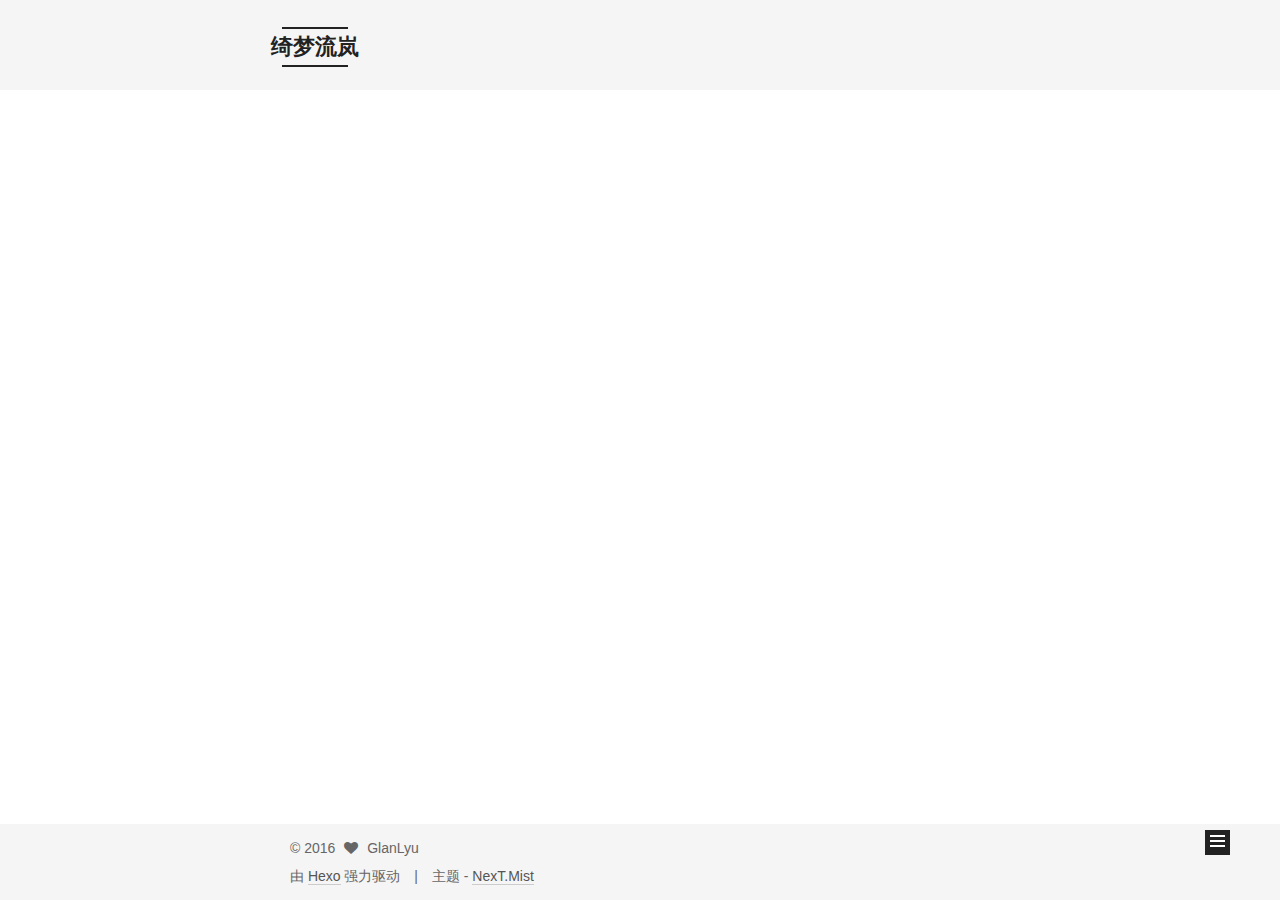
==== about/index.html @ 015ea1b6 "Site updated: 2016-10-28 19:32:10" ====
<!doctype html>



  


<html class="theme-next mist use-motion">
<head>
  <meta charset="UTF-8"/>
<meta http-equiv="X-UA-Compatible" content="IE=edge,chrome=1" />
<meta name="viewport" content="width=device-width, initial-scale=1, maximum-scale=1"/>



<meta http-equiv="Cache-Control" content="no-transform" />
<meta http-equiv="Cache-Control" content="no-siteapp" />












  
  
  <link href="/vendors/fancybox/source/jquery.fancybox.css?v=2.1.5" rel="stylesheet" type="text/css" />







<link href="/vendors/font-awesome/css/font-awesome.min.css?v=4.4.0" rel="stylesheet" type="text/css" />

<link href="/css/main.css?v=5.0.2" rel="stylesheet" type="text/css" />


  <meta name="keywords" content="Glan" />








  <link rel="shortcut icon" type="image/x-icon" href="/favicon.ico?v=5.0.2" />






<meta name="description" content="腰缠十万贯，骑鹤下扬州。">
<meta property="og:type" content="website">
<meta property="og:title" content="about">
<meta property="og:url" content="http://yoursite.com/about/index.html">
<meta property="og:site_name" content="绮梦流岚">
<meta property="og:description" content="腰缠十万贯，骑鹤下扬州。">
<meta property="og:updated_time" content="2016-10-28T11:11:18.607Z">
<meta name="twitter:card" content="summary">
<meta name="twitter:title" content="about">
<meta name="twitter:description" content="腰缠十万贯，骑鹤下扬州。">



<script type="text/javascript" id="hexo.configuration">
  var NexT = window.NexT || {};
  var CONFIG = {
    scheme: 'Mist',
    sidebar: {"position":"left","display":"post"},
    fancybox: true,
    motion: true,
    duoshuo: {
      userId: '0',
      author: '博主'
    }
  };
</script>




  <link rel="canonical" href="http://yoursite.com/about/"/>


  <title>
  

  
    about | 绮梦流岚
  
</title>
</head>

<body itemscope itemtype="//schema.org/WebPage" lang="zh-Hans">

  



  <script type="text/javascript">
    var _hmt = _hmt || [];
    (function() {
      var hm = document.createElement("script");
      hm.src = "//hm.baidu.com/hm.js?0b26a2e465afa284f01c156e8478496c";
      var s = document.getElementsByTagName("script")[0];
      s.parentNode.insertBefore(hm, s);
    })();
  </script>








  
  
    
  

  <div class="container one-collumn sidebar-position-left  ">
    <div class="headband"></div>

    <header id="header" class="header" itemscope itemtype="//schema.org/WPHeader">
      <div class="header-inner"><div class="site-meta ">
  

  <div class="custom-logo-site-title">
    <a href="/"  class="brand" rel="start">
      <span class="logo-line-before"><i></i></span>
      <span class="site-title">绮梦流岚</span>
      <span class="logo-line-after"><i></i></span>
    </a>
  </div>
  <p class="site-subtitle"></p>
</div>

<div class="site-nav-toggle">
  <button>
    <span class="btn-bar"></span>
    <span class="btn-bar"></span>
    <span class="btn-bar"></span>
  </button>
</div>

<nav class="site-nav">
  

  
    <ul id="menu" class="menu">
      
        
        <li class="menu-item menu-item-home">
          <a href="/" rel="section">
            
              <i class="menu-item-icon fa fa-fw fa-home"></i> <br />
            
            首页
          </a>
        </li>
      
        
        <li class="menu-item menu-item-categories">
          <a href="/categories" rel="section">
            
              <i class="menu-item-icon fa fa-fw fa-th"></i> <br />
            
            分类
          </a>
        </li>
      
        
        <li class="menu-item menu-item-about">
          <a href="/about" rel="section">
            
              <i class="menu-item-icon fa fa-fw fa-user"></i> <br />
            
            关于
          </a>
        </li>
      
        
        <li class="menu-item menu-item-archives">
          <a href="/archives" rel="section">
            
              <i class="menu-item-icon fa fa-fw fa-archive"></i> <br />
            
            归档
          </a>
        </li>
      
        
        <li class="menu-item menu-item-tags">
          <a href="/tags" rel="section">
            
              <i class="menu-item-icon fa fa-fw fa-tags"></i> <br />
            
            标签
          </a>
        </li>
      

      
        <li class="menu-item menu-item-search">
          
            <a href="javascript:;" class="popup-trigger">
          
            
              <i class="menu-item-icon fa fa-search fa-fw"></i> <br />
            
            搜索
          </a>
        </li>
      
    </ul>
  

  
    <div class="site-search">
      
  <div class="popup">
 <span class="search-icon fa fa-search"></span>
 <input type="text" id="local-search-input">
 <div id="local-search-result"></div>
 <span class="popup-btn-close">close</span>
</div>


    </div>
  
</nav>

 </div>
    </header>

    <main id="main" class="main">
      <div class="main-inner">
        <div class="content-wrap">
          <div id="content" class="content">
            

  <div id="posts" class="posts-expand">
    
    
      
    
  </div>


          </div>
          


          

        </div>
        
          
  
  <div class="sidebar-toggle">
    <div class="sidebar-toggle-line-wrap">
      <span class="sidebar-toggle-line sidebar-toggle-line-first"></span>
      <span class="sidebar-toggle-line sidebar-toggle-line-middle"></span>
      <span class="sidebar-toggle-line sidebar-toggle-line-last"></span>
    </div>
  </div>

  <aside id="sidebar" class="sidebar">
    <div class="sidebar-inner">

      

      

      <section class="site-overview sidebar-panel  sidebar-panel-active ">
        <div class="site-author motion-element" itemprop="author" itemscope itemtype="//schema.org/Person">
          <img class="site-author-image" itemprop="image"
               src="/uploads/images/avatar.jpg"
               alt="GlanLyu" />
          <p class="site-author-name" itemprop="name">GlanLyu</p>
          <p class="site-description motion-element" itemprop="description">腰缠十万贯，骑鹤下扬州。</p>
        </div>
        <nav class="site-state motion-element">
          <div class="site-state-item site-state-posts">
            <a href="/archives">
              <span class="site-state-item-count">1</span>
              <span class="site-state-item-name">日志</span>
            </a>
          </div>

          

          

        </nav>

        

        <div class="links-of-author motion-element">
          
            
              <span class="links-of-author-item">
                <a href="https://github.com/GlanLyu" target="_blank" title="GitHub">
                  
                    <i class="fa fa-fw fa-github"></i>
                  
                  GitHub
                </a>
              </span>
            
              <span class="links-of-author-item">
                <a href="http://www.zhihu.com/people/su-luo-64-59" target="_blank" title="知乎">
                  
                    <i class="fa fa-fw fa-globe"></i>
                  
                  知乎
                </a>
              </span>
            
          
        </div>

        
        

        
        
          <div class="links-of-blogroll motion-element links-of-blogroll-inline">
            <div class="links-of-blogroll-title">
              <i class="fa  fa-fw fa-globe"></i>
              友情链接
            </div>
            <ul class="links-of-blogroll-list">
              
                <li class="links-of-blogroll-item">
                  <a href="http://www.baidu.com/" title="百度" target="_blank">百度</a>
                </li>
              
            </ul>
          </div>
        

      </section>

      

    </div>
  </aside>


        
      </div>
    </main>

    <footer id="footer" class="footer">
      <div class="footer-inner">
        <div class="copyright" >
  
  &copy; 
  <span itemprop="copyrightYear">2016</span>
  <span class="with-love">
    <i class="fa fa-heart"></i>
  </span>
  <span class="author" itemprop="copyrightHolder">GlanLyu</span>
</div>

<div class="powered-by">
  由 <a class="theme-link" href="https://hexo.io">Hexo</a> 强力驱动
</div>

<div class="theme-info">
  主题 -
  <a class="theme-link" href="https://github.com/iissnan/hexo-theme-next">
    NexT.Mist
  </a>
</div>

        

        
      </div>
    </footer>

    <div class="back-to-top">
      <i class="fa fa-arrow-up"></i>
    </div>
  </div>

  

<script type="text/javascript">
  if (Object.prototype.toString.call(window.Promise) !== '[object Function]') {
    window.Promise = null;
  }
</script>









  



  
  <script type="text/javascript" src="/vendors/jquery/index.js?v=2.1.3"></script>

  
  <script type="text/javascript" src="/vendors/fastclick/lib/fastclick.min.js?v=1.0.6"></script>

  
  <script type="text/javascript" src="/vendors/jquery_lazyload/jquery.lazyload.js?v=1.9.7"></script>

  
  <script type="text/javascript" src="/vendors/velocity/velocity.min.js?v=1.2.1"></script>

  
  <script type="text/javascript" src="/vendors/velocity/velocity.ui.min.js?v=1.2.1"></script>

  
  <script type="text/javascript" src="/vendors/fancybox/source/jquery.fancybox.pack.js?v=2.1.5"></script>


  


  <script type="text/javascript" src="/js/src/utils.js?v=5.0.2"></script>

  <script type="text/javascript" src="/js/src/motion.js?v=5.0.2"></script>



  
  

  

  


  <script type="text/javascript" src="/js/src/bootstrap.js?v=5.0.2"></script>



  

  
    
  

  <script type="text/javascript">
    var duoshuoQuery = {short_name:"glanlyu"};
    (function() {
      var ds = document.createElement('script');
      ds.type = 'text/javascript';ds.async = true;
      ds.id = 'duoshuo-script';
      ds.src = (document.location.protocol == 'https:' ? 'https:' : 'http:') + '//static.duoshuo.com/embed.js';
      ds.charset = 'UTF-8';
      (document.getElementsByTagName('head')[0]
      || document.getElementsByTagName('body')[0]).appendChild(ds);
    })();
  </script>

  
    
    <script src="/vendors/ua-parser-js/dist/ua-parser.min.js?v=0.7.9"></script>
    <script src="/js/src/hook-duoshuo.js"></script>
  






  
  
  <script type="text/javascript">
    // Popup Window;
    var isfetched = false;
    // Search DB path;
    var search_path = "search.xml";
    if (search_path.length == 0) {
       search_path = "search.xml";
    }
    var path = "/" + search_path;
    // monitor main search box;

    function proceedsearch() {
      $("body").append('<div class="popoverlay">').css('overflow', 'hidden');
      $('.popup').toggle();

    }
    // search function;
    var searchFunc = function(path, search_id, content_id) {
    'use strict';
    $.ajax({
        url: path,
        dataType: "xml",
        async: true,
        success: function( xmlResponse ) {
            // get the contents from search data
            isfetched = true;
            $('.popup').detach().appendTo('.header-inner');
            var datas = $( "entry", xmlResponse ).map(function() {
                return {
                    title: $( "title", this ).text(),
                    content: $("content",this).text(),
                    url: $( "url" , this).text()
                };
            }).get();
            var $input = document.getElementById(search_id);
            var $resultContent = document.getElementById(content_id);
            $input.addEventListener('input', function(){
                var matchcounts = 0;
                var str='<ul class=\"search-result-list\">';
                var keywords = this.value.trim().toLowerCase().split(/[\s\-]+/);
                $resultContent.innerHTML = "";
                if (this.value.trim().length > 1) {
                // perform local searching
                datas.forEach(function(data) {
                    var isMatch = false;
                    var content_index = [];
                    var data_title = data.title.trim().toLowerCase();
                    var data_content = data.content.trim().replace(/<[^>]+>/g,"").toLowerCase();
                    var data_url = data.url;
                    var index_title = -1;
                    var index_content = -1;
                    var first_occur = -1;
                    // only match artiles with not empty titles and contents
                    if(data_title != '') {
                        keywords.forEach(function(keyword, i) {
                            index_title = data_title.indexOf(keyword);
                            index_content = data_content.indexOf(keyword);
                            if( index_title >= 0 || index_content >= 0 ){
                                isMatch = true;
								if (i == 0) {
                                    first_occur = index_content;
                                }
                            } 
							
                        });
                    }
                    // show search results
                    if (isMatch) {
                        matchcounts += 1;
                        str += "<li><a href='"+ data_url +"' class='search-result-title'>"+ data_title +"</a>";
                        var content = data.content.trim().replace(/<[^>]+>/g,"");
                        if (first_occur >= 0) {
                            // cut out 100 characters
                            var start = first_occur - 20;
                            var end = first_occur + 80;
                            if(start < 0){
                                start = 0;
                            }
                            if(start == 0){
                                end = 50;
                            }
                            if(end > content.length){
                                end = content.length;
                            }
                            var match_content = content.substring(start, end);
                            // highlight all keywords
                            keywords.forEach(function(keyword){
                                var regS = new RegExp(keyword, "gi");
                                match_content = match_content.replace(regS, "<b class=\"search-keyword\">"+keyword+"</b>");
                            });

                            str += "<p class=\"search-result\">" + match_content +"...</p>"
                        }
                        str += "</li>";
                    }
                })};
                str += "</ul>";
                if (matchcounts == 0) { str = '<div id="no-result"><i class="fa fa-frown-o fa-5x" /></div>' }
                if (keywords == "") { str = '<div id="no-result"><i class="fa fa-search fa-5x" /></div>' }
                $resultContent.innerHTML = str;
            });
            proceedsearch();
        }
    });}

    // handle and trigger popup window;
    $('.popup-trigger').click(function(e) {
      e.stopPropagation();
      if (isfetched == false) {
        searchFunc(path, 'local-search-input', 'local-search-result');
      } else {
        proceedsearch();
      };

    });

    $('.popup-btn-close').click(function(e){
      $('.popup').hide();
      $(".popoverlay").remove();
      $('body').css('overflow', '');
    });
    $('.popup').click(function(e){
      e.stopPropagation();
    });
  </script>


  

  

  
  <script src="https://cdn1.lncld.net/static/js/av-core-mini-0.6.1.js"></script>
  <script>AV.initialize("bAyVfHV73XdNKPn9gjjufIeF-gzGzoHsz", "MR0mgRiqgaSWraFUi8oH0GI6");</script>
  <script>
    function showTime(Counter) {
      var query = new AV.Query(Counter);
      var entries = [];
      var $visitors = $(".leancloud_visitors");

      $visitors.each(function () {
        entries.push( $(this).attr("id").trim() );
      });

      query.containedIn('url', entries);
      query.find()
        .done(function (results) {
          var COUNT_CONTAINER_REF = '.leancloud-visitors-count';

          if (results.length === 0) {
            $visitors.find(COUNT_CONTAINER_REF).text(0);
            return;
          }

          for (var i = 0; i < results.length; i++) {
            var item = results[i];
            var url = item.get('url');
            var time = item.get('time');
            var element = document.getElementById(url);

            $(element).find(COUNT_CONTAINER_REF).text(time);
          }
          for(var i = 0; i < entries.length; i++) {
            var url = entries[i];
            var element = document.getElementById(url);
            var countSpan = $(element).find(COUNT_CONTAINER_REF);
            if( countSpan.text() == '') {
              countSpan.text(0);
            }
          }
        })
        .fail(function (object, error) {
          console.log("Error: " + error.code + " " + error.message);
        });
    }

    function addCount(Counter) {
      var $visitors = $(".leancloud_visitors");
      var url = $visitors.attr('id').trim();
      var title = $visitors.attr('data-flag-title').trim();
      var query = new AV.Query(Counter);

      query.equalTo("url", url);
      query.find({
        success: function(results) {
          if (results.length > 0) {
            var counter = results[0];
            counter.fetchWhenSave(true);
            counter.increment("time");
            counter.save(null, {
              success: function(counter) {
                var $element = $(document.getElementById(url));
                $element.find('.leancloud-visitors-count').text(counter.get('time'));
              },
              error: function(counter, error) {
                console.log('Failed to save Visitor num, with error message: ' + error.message);
              }
            });
          } else {
            var newcounter = new Counter();
            /* Set ACL */
            var acl = new AV.ACL();
            acl.setPublicReadAccess(true);
            acl.setPublicWriteAccess(true);
            newcounter.setACL(acl);
            /* End Set ACL */
            newcounter.set("title", title);
            newcounter.set("url", url);
            newcounter.set("time", 1);
            newcounter.save(null, {
              success: function(newcounter) {
                var $element = $(document.getElementById(url));
                $element.find('.leancloud-visitors-count').text(newcounter.get('time'));
              },
              error: function(newcounter, error) {
                console.log('Failed to create');
              }
            });
          }
        },
        error: function(error) {
          console.log('Error:' + error.code + " " + error.message);
        }
      });
    }

    $(function() {
      var Counter = AV.Object.extend("Counter");
      if ($('.leancloud_visitors').length == 1) {
        addCount(Counter);
      } else if ($('.post-title-link').length > 1) {
        showTime(Counter);
      }
    });
  </script>



  

  

  
  
  

  
  <script src="https://cdn1.lncld.net/static/js/av-core-mini-0.6.1.js"></script>
  <script>AV.initialize("bAyVfHV73XdNKPn9gjjufIeF-gzGzoHsz", "MR0mgRiqgaSWraFUi8oH0GI6");</script>
  <script>
    function showTime(Counter) {
      var query = new AV.Query(Counter);
      var entries = [];
      var $visitors = $(".leancloud_visitors");

      $visitors.each(function () {
        entries.push( $(this).attr("id").trim() );
      });

      query.containedIn('url', entries);
      query.find()
        .done(function (results) {
          var COUNT_CONTAINER_REF = '.leancloud-visitors-count';

          if (results.length === 0) {
            $visitors.find(COUNT_CONTAINER_REF).text(0);
            return;
          }

          for (var i = 0; i < results.length; i++) {
            var item = results[i];
            var url = item.get('url');
            var time = item.get('time');
            var element = document.getElementById(url);

            $(element).find(COUNT_CONTAINER_REF).text(time);
          }
        })
        .fail(function (object, error) {
          console.log("Error: " + error.code + " " + error.message);
        });
    }

    function addCount(Counter) {
      var $visitors = $(".leancloud_visitors");
      var url = $visitors.attr('id').trim();
      var title = $visitors.attr('data-flag-title').trim();
      var query = new AV.Query(Counter);

      query.equalTo("url", url);
      query.find({
        success: function(results) {
          if (results.length > 0) {
            var counter = results[0];
            counter.fetchWhenSave(true);
            counter.increment("time");
            counter.save(null, {
              success: function(counter) {
                var $element = $(document.getElementById(url));
                $element.find('.leancloud-visitors-count').text(counter.get('time'));
              },
              error: function(counter, error) {
                console.log('Failed to save Visitor num, with error message: ' + error.message);
              }
            });
          } else {
            var newcounter = new Counter();
            /* Set ACL */
            var acl = new AV.ACL();
            acl.setPublicReadAccess(true);
            acl.setPublicWriteAccess(true);
            newcounter.setACL(acl);
            /* End Set ACL */
            newcounter.set("title", title);
            newcounter.set("url", url);
            newcounter.set("time", 1);
            newcounter.save(null, {
              success: function(newcounter) {
                var $element = $(document.getElementById(url));
                $element.find('.leancloud-visitors-count').text(newcounter.get('time'));
              },
              error: function(newcounter, error) {
                console.log('Failed to create');
              }
            });
          }
        },
        error: function(error) {
          console.log('Error:' + error.code + " " + error.message);
        }
      });
    }

    $(function() {
      var Counter = AV.Object.extend("Counter");
      if ($('.leancloud_visitors').length == 1) {
        addCount(Counter);
      } else if ($('.post-title-link').length > 1) {
        showTime(Counter);
      }
    });
  </script>


  
</body>
</html>
---- css/main.css ----
/* normalize.css v3.0.2 | MIT License | git.io/normalize */
html {
  font-family: sans-serif; /* 1 */
  -ms-text-size-adjust: 100%; /* 2 */
  -webkit-text-size-adjust: 100%; /* 2 */
}
body {
  margin: 0;
}
article,
aside,
details,
figcaption,
figure,
footer,
header,
hgroup,
main,
menu,
nav,
section,
summary {
  display: block;
}
audio,
canvas,
progress,
video {
  display: inline-block; /* 1 */
  vertical-align: baseline; /* 2 */
}
audio:not([controls]) {
  display: none;
  height: 0;
}
[hidden],
template {
  display: none;
}
a {
  background-color: transparent;
}
a:active,
a:hover {
  outline: 0;
}
abbr[title] {
  border-bottom: 1px dotted;
}
b,
strong {
  font-weight: bold;
}
dfn {
  font-style: italic;
}
h1 {
  font-size: 2em;
  margin: 0.67em 0;
}
mark {
  background: #ff0;
  color: #000;
}
small {
  font-size: 80%;
}
sub,
sup {
  font-size: 75%;
  line-height: 0;
  position: relative;
  vertical-align: baseline;
}
sup {
  top: -0.5em;
}
sub {
  bottom: -0.25em;
}
img {
  border: 0;
}
svg:not(:root) {
  overflow: hidden;
}
figure {
  margin: 1em 40px;
}
hr {
  -moz-box-sizing: content-box;
  box-sizing: content-box;
  height: 0;
}
pre {
  overflow: auto;
}
code,
kbd,
pre,
samp {
  font-family: monospace, monospace;
  font-size: 1em;
}
button,
input,
optgroup,
select,
textarea {
  color: inherit; /* 1 */
  font: inherit; /* 2 */
  margin: 0; /* 3 */
}
button {
  overflow: visible;
}
button,
select {
  text-transform: none;
}
button,
html input[type="button"],
input[type="reset"],
input[type="submit"] {
  -webkit-appearance: button; /* 2 */
  cursor: pointer; /* 3 */
}
button[disabled],
html input[disabled] {
  cursor: default;
}
button::-moz-focus-inner,
input::-moz-focus-inner {
  border: 0;
  padding: 0;
}
input {
  line-height: normal;
}
input[type="checkbox"],
input[type="radio"] {
  box-sizing: border-box; /* 1 */
  padding: 0; /* 2 */
}
input[type="number"]::-webkit-inner-spin-button,
input[type="number"]::-webkit-outer-spin-button {
  height: auto;
}
input[type="search"] {
  -webkit-appearance: textfield; /* 1 */
  -moz-box-sizing: content-box;
  -webkit-box-sizing: content-box; /* 2 */
  box-sizing: content-box;
}
input[type="search"]::-webkit-search-cancel-button,
input[type="search"]::-webkit-search-decoration {
  -webkit-appearance: none;
}
fieldset {
  border: 1px solid #c0c0c0;
  margin: 0 2px;
  padding: 0.35em 0.625em 0.75em;
}
legend {
  border: 0; /* 1 */
  padding: 0; /* 2 */
}
textarea {
  overflow: auto;
}
optgroup {
  font-weight: bold;
}
table {
  border-collapse: collapse;
  border-spacing: 0;
}
td,
th {
  padding: 0;
}
::selection {
  background: #262a30;
  color: #fff;
}
body {
  position: relative;
  font-family: 'Monda', "PingFang SC", "Microsoft YaHei", sans-serif;
  font-size: 14px;
  line-height: 2;
  color: #555;
  background: #fff;
}
@media (max-width: 767px) {
  body {
    padding-right: 0 !important;
  }
}
@media (min-width: 768px) and (max-width: 991px) {
  body {
    padding-right: 0 !important;
  }
}
@media (min-width: 1600px) {
  body {
    font-size: 16px;
  }
}
h1,
h2,
h3,
h4,
h5,
h6 {
  margin: 0;
  padding: 0;
  font-weight: bold;
  line-height: 1.5;
  font-family: 'Roboto Slab', 'Monda', "PingFang SC", "Microsoft YaHei", sans-serif;
}
h2,
h3,
h4,
h5,
h6 {
  margin: 20px 0 15px;
}
h1 {
  font-size: 24px;
}
@media (max-width: 767px) {
  h1 {
    font-size: 20px;
  }
}
h2 {
  font-size: 22px;
}
@media (max-width: 767px) {
  h2 {
    font-size: 18px;
  }
}
h3 {
  font-size: 20px;
}
@media (max-width: 767px) {
  h3 {
    font-size: 16px;
  }
}
h4 {
  font-size: 18px;
}
@media (max-width: 767px) {
  h4 {
    font-size: 14px;
  }
}
h5 {
  font-size: 16px;
}
@media (max-width: 767px) {
  h5 {
    font-size: 12px;
  }
}
h6 {
  font-size: 14px;
}
@media (max-width: 767px) {
  h6 {
    font-size: 10px;
  }
}
p {
  margin: 0 0 25px 0;
}
a {
  color: #555;
  text-decoration: none;
  border-bottom: 1px solid #999;
  word-wrap: break-word;
}
a:hover {
  color: #222;
  border-bottom-color: #222;
}
ul {
  list-style: none;
}
blockquote {
  margin: 0;
  padding: 0;
}
img {
  display: block;
  margin: auto;
  max-width: 100%;
  height: auto;
}
hr {
  margin: 40px 0;
  height: 3px;
  border: none;
  background-color: #ddd;
  background-image: repeating-linear-gradient(-45deg, #fff, #fff 4px, transparent 4px, transparent 8px);
}
blockquote {
  padding: 0 15px;
  color: #666;
  border-left: 4px solid #ddd;
}
blockquote cite::before {
  content: "-";
  padding: 0 5px;
}
dt {
  font-weight: 700;
}
dd {
  margin: 0;
  padding: 0;
}
.text-left {
  text-align: left;
}
.text-center {
  text-align: center;
}
.text-right {
  text-align: right;
}
.text-justify {
  text-align: justify;
}
.text-nowrap {
  white-space: nowrap;
}
.text-lowercase {
  text-transform: lowercase;
}
.text-uppercase {
  text-transform: uppercase;
}
.text-capitalize {
  text-transform: capitalize;
}
.center-block {
  display: block;
  margin-left: auto;
  margin-right: auto;
}
.clearfix:before,
.clearfix:after {
  content: " ";
  display: table;
}
.clearfix:after {
  clear: both;
}
.pullquote {
  width: 45%;
}
.pullquote.left {
  float: left;
  margin-left: 5px;
  margin-right: 10px;
}
.pullquote.right {
  float: right;
  margin-left: 10px;
  margin-right: 5px;
}
.affix.affix.affix {
  position: fixed;
}
.translation {
  margin-top: -20px;
  font-size: 14px;
  color: #999;
}
.scrollbar-measure {
  width: 100px;
  height: 100px;
  overflow: scroll;
  position: absolute;
  top: -9999px;
}
.use-motion .motion-element {
  opacity: 0;
}
#local-search-input {
  padding: 3px;
  border: none;
  text-indent: 14px;
  border-radius: 0;
  width: 140px;
  outline: none;
  border-bottom: 1px solid #999;
  background: inherit;
  opacity: 0.5;
}
#local-search-input:focus {
  opacity: 1;
}
.search-icon {
  position: absolute;
  top: 9px;
}
table {
  margin: 20px 0;
  width: 100%;
  border-collapse: collapse;
  border-spacing: 0;
  border: 1px solid #ddd;
  font-size: 14px;
  table-layout: fixed;
  word-wrap: break-all;
}
table>tbody>tr:nth-of-type(odd) {
  background-color: #f9f9f9;
}
table>tbody>tr:hover {
  background-color: #f5f5f5;
}
caption,
th,
td {
  padding: 8px;
  text-align: left;
  vertical-align: middle;
  font-weight: normal;
}
th,
td {
  border-bottom: 3px solid #ddd;
  border-right: 1px solid #eee;
}
th {
  padding-bottom: 10px;
  font-weight: 700;
}
td {
  border-bottom-width: 1px;
}
html,
body {
  height: 100%;
}
.container {
  position: relative;
  min-height: 100%;
}
.header-inner {
  margin: 0 auto;
  padding: 100px 0 70px;
  width: 700px;
}
@media (min-width: 1600px) {
  .container .header-inner {
    width: 900px;
  }
}
.main {
  padding-bottom: 150px;
}
.main-inner {
  margin: 0 auto;
  width: 700px;
}
@media (min-width: 1600px) {
  .container .main-inner {
    width: 900px;
  }
}
.footer {
  position: absolute;
  left: 0;
  bottom: 0;
  width: 100%;
  min-height: 50px;
}
.footer-inner {
  box-sizing: border-box;
  margin: 20px auto;
  width: 700px;
}
@media (min-width: 1600px) {
  .container .footer-inner {
    width: 900px;
  }
}
pre,
.highlight {
  overflow: auto;
  margin: 20px 0;
  padding: 15px;
  font-size: 13px;
  color: #4d4d4c;
  background: #f7f7f7;
  line-height: 1.6;
}
pre,
code {
  font-family: 'PT Mono', consolas, Menlo, "PingFang SC", "Microsoft YaHei", monospace;
}
code {
  padding: 2px 4px;
  word-wrap: break-all;
  color: #4d4d4c;
  background: #f7f7f7;
  border-radius: 3px;
  font-size: 13px;
}
pre code {
  padding: 0;
  color: #4d4d4c;
  background: none;
  text-shadow: none;
}
.highlight pre {
  border: none;
  margin: 0;
  padding: 1px;
}
.highlight table {
  margin: 0;
  width: auto;
  border: none;
}
.highlight td {
  border: none;
  padding: 0;
}
.highlight figcaption {
  font-size: 1em;
  color: #4d4d4c;
  line-height: 1em;
  margin-bottom: 1em;
}
.highlight figcaption:before,
.highlight figcaption:after {
  content: " ";
  display: table;
}
.highlight figcaption:after {
  clear: both;
}
.highlight figcaption a {
  float: right;
  color: #4d4d4c;
}
.highlight figcaption a:hover {
  border-bottom-color: #4d4d4c;
}
.highlight .gutter pre {
  color: #666;
  text-align: right;
  padding-right: 20px;
}
.highlight .line {
  height: 20px;
}
.gutter {
  -webkit-user-select: none;
  -moz-user-select: none;
  -ms-user-select: none;
  user-select: none;
}
.gist table {
  width: auto;
}
.gist table td {
  border: none;
}
pre .deletion {
  background: #fdd;
}
pre .addition {
  background: #dfd;
}
pre .meta {
  color: #8959a8;
}
pre .comment {
  color: #8e908c;
}
pre .variable,
pre .attribute,
pre .tag,
pre .regexp,
pre .ruby .constant,
pre .xml .tag .title,
pre .xml .pi,
pre .xml .doctype,
pre .html .doctype,
pre .css .id,
pre .css .class,
pre .css .pseudo {
  color: #c82829;
}
pre .number,
pre .preprocessor,
pre .built_in,
pre .literal,
pre .params,
pre .constant,
pre .command {
  color: #f5871f;
}
pre .ruby .class .title,
pre .css .rules .attribute,
pre .string,
pre .value,
pre .inheritance,
pre .header,
pre .ruby .symbol,
pre .xml .cdata,
pre .special,
pre .number,
pre .formula {
  color: #718c00;
}
pre .title,
pre .css .hexcolor {
  color: #3e999f;
}
pre .function,
pre .python .decorator,
pre .python .title,
pre .ruby .function .title,
pre .ruby .title .keyword,
pre .perl .sub,
pre .javascript .title,
pre .coffeescript .title {
  color: #4271ae;
}
pre .keyword,
pre .javascript .function {
  color: #8959a8;
}
.full-image.full-image.full-image {
  border: none;
  max-width: 100%;
  width: auto;
  margin: 20px auto;
}
@media (min-width: 992px) {
  .full-image.full-image.full-image {
    max-width: none;
    width: 126%;
    margin: 0 -13%;
  }
}
.blockquote-center,
.page-home .post-type-quote blockquote,
.page-post-detail .post-type-quote blockquote {
  position: relative;
  margin: 40px 0;
  padding: 0;
  border-left: none;
  text-align: center;
}
.blockquote-center::before,
.page-home .post-type-quote blockquote::before,
.page-post-detail .post-type-quote blockquote::before,
.blockquote-center::after,
.page-home .post-type-quote blockquote::after,
.page-post-detail .post-type-quote blockquote::after {
  position: absolute;
  content: ' ';
  display: block;
  width: 100%;
  height: 24px;
  opacity: 0.2;
  background-repeat: no-repeat;
  background-position: 0 -6px;
  background-size: 22px 22px;
}
.blockquote-center::before,
.page-home .post-type-quote blockquote::before,
.page-post-detail .post-type-quote blockquote::before {
  top: -20px;
  background-image: url("../images/quote-l.svg");
  border-top: 1px solid #ccc;
}
.blockquote-center::after,
.page-home .post-type-quote blockquote::after,
.page-post-detail .post-type-quote blockquote::after {
  bottom: -20px;
  background-image: url("../images/quote-r.svg");
  border-bottom: 1px solid #ccc;
  background-position: 100% 8px;
}
.blockquote-center p,
.page-home .post-type-quote blockquote p,
.page-post-detail .post-type-quote blockquote p,
.blockquote-center div,
.page-home .post-type-quote blockquote div,
.page-post-detail .post-type-quote blockquote div {
  text-align: center;
}
.post .post-body .group-picture img {
  box-sizing: border-box;
  padding: 0 3px;
  border: none;
}
.post .group-picture-row {
  overflow: hidden;
  margin-top: 6px;
}
.post .group-picture-row:first-child {
  margin-top: 0;
}
.post .group-picture-column {
  float: left;
}
.page-post-detail .post-body .group-picture-column {
  float: none;
  margin-top: 10px;
  width: auto !important;
}
.page-post-detail .post-body .group-picture-column img {
  margin: 0 auto;
}
.page-archive .group-picture-container {
  overflow: hidden;
}
.page-archive .group-picture-row {
  float: left;
}
.page-archive .group-picture-row:first-child {
  margin-top: 6px;
}
.page-archive .group-picture-column {
  max-width: 150px;
  max-height: 150px;
}
.btn {
  display: inline-block;
  padding: 0 20px;
  font-size: 14px;
  color: #fff;
  background: #222;
  border: 2px solid #222;
  text-decoration: none;
  border-radius: 0;
  transition-property: background-color;
  transition-duration: 0.2s;
  transition-timing-function: ease-in-out;
  transition-delay: 0s;
}
.btn:hover,
.post-more-link .btn:hover {
  border-color: #222;
  color: #222;
  background: #fff;
}
.btn-bar {
  display: block;
  width: 22px;
  height: 2px;
  background: #555;
  border-radius: 1px;
}
.btn-bar+.btn-bar {
  margin-top: 4px;
}
.pagination {
  margin: 120px 0 40px;
  text-align: center;
  border-top: 1px solid #eee;
}
.page-number-basic,
.pagination .prev,
.pagination .next,
.pagination .page-number,
.pagination .space {
  display: inline-block;
  position: relative;
  top: -1px;
  margin: 0 10px;
  padding: 0 10px;
  line-height: 30px;
}
@media (max-width: 767px) {
  .page-number-basic,
  .pagination .prev,
  .pagination .next,
  .pagination .page-number,
  .pagination .space {
    margin: 0 5px;
  }
}
.pagination .prev,
.pagination .next,
.pagination .page-number {
  border-bottom: 0;
  border-top: 1px solid #eee;
  transition-property: border-color;
  transition-duration: 0.2s;
  transition-timing-function: ease-in-out;
  transition-delay: 0s;
}
.pagination .prev:hover,
.pagination .next:hover,
.pagination .page-number:hover {
  border-top-color: #222;
}
.pagination .space {
  padding: 0;
  margin: 0;
}
.pagination .prev {
  margin-left: 0;
}
.pagination .next {
  margin-right: 0;
}
.pagination .page-number.current {
  color: #fff;
  background: #ccc;
  border-top-color: #ccc;
}
@media (max-width: 767px) {
  .pagination {
    border-top: none;
  }
  .pagination .prev,
  .pagination .next,
  .pagination .page-number {
    margin-bottom: 10px;
    border-top: 0;
    border-bottom: 1px solid #eee;
  }
  .pagination .prev:hover,
  .pagination .next:hover,
  .pagination .page-number:hover {
    border-bottom-color: #222;
  }
}
.comments {
  margin: 60px 20px 0;
}
.tag-cloud {
  text-align: center;
}
.tag-cloud a {
  display: inline-block;
  margin: 10px;
}
.back-to-top {
  box-sizing: border-box;
  position: fixed;
  bottom: -100px;
  right: 50px;
  z-index: 1050;
  padding: 0 6px;
  width: 25px;
  background: #222;
  font-size: 12px;
  opacity: 1;
  color: #fff;
  cursor: pointer;
  text-align: center;
  -webkit-transform: translateZ(0);
  transition-property: bottom;
  transition-duration: 0.2s;
  transition-timing-function: ease-in-out;
  transition-delay: 0s;
}
@media (max-width: 767px) {
  .back-to-top {
    display: none;
  }
}
@media (min-width: 768px) and (max-width: 991px) {
  .back-to-top {
    display: none;
  }
}
.back-to-top.back-to-top-on {
  bottom: 19px;
}
.header {
  background: #fff;
}
.header-inner {
  position: relative;
}
.headband {
  height: 3px;
  background: #222;
}
.site-meta {
  margin: 0;
  text-align: left;
}
@media (max-width: 767px) {
  .site-meta {
    text-align: center;
  }
}
.brand {
  position: relative;
  display: inline-block;
  padding: 0 40px;
  color: #222;
  background: #222;
  border-bottom: none;
}
.brand:hover {
  color: #222;
}
.logo {
  display: inline-block;
  margin-right: 5px;
  line-height: 36px;
  vertical-align: top;
}
.site-title {
  display: inline-block;
  vertical-align: top;
  line-height: 36px;
  font-size: 24px;
  font-weight: normal;
  font-family: 'Lobster Two', 'Monda', "PingFang SC", "Microsoft YaHei", sans-serif;
}
.site-subtitle {
  margin-top: 10px;
  font-size: 13px;
  color: #999;
}
.use-motion .brand {
  opacity: 0;
}
.use-motion .logo,
.use-motion .site-title,
.use-motion .site-subtitle {
  opacity: 0;
  position: relative;
  top: -10px;
}
.site-nav-toggle {
  display: none;
  position: absolute;
  top: 10px;
  left: 10px;
}
@media (max-width: 767px) {
  .site-nav-toggle {
    display: block;
  }
}
.site-nav-toggle button {
  margin-top: 2px;
  padding: 9px 10px;
  background: transparent;
  border: none;
}
@media (max-width: 767px) {
  .site-nav {
    display: none;
    margin: 0 -10px;
    padding: 0 10px;
    clear: both;
    border-top: 1px solid #ddd;
  }
}
@media (min-width: 768px) and (max-width: 991px) {
  .site-nav {
    display: block !important;
  }
}
@media (min-width: 992px) {
  .site-nav {
    display: block !important;
  }
}
.menu {
  margin-top: 20px;
  padding-left: 0;
  text-align: center;
}
.menu .menu-item {
  display: inline-block;
  margin: 0 10px;
}
@media screen and (max-width: 767px) {
  .menu .menu-item {
    margin-top: 10px;
  }
}
.menu .menu-item a {
  display: block;
  font-size: 13px;
  text-transform: capitalize;
  line-height: inherit;
  border-bottom: 1px solid transparent;
  transition-property: border-color;
  transition-duration: 0.2s;
  transition-timing-function: ease-in-out;
  transition-delay: 0s;
}
.menu .menu-item a:hover {
  border-bottom-color: #222;
}
.menu .menu-item .fa {
  margin-right: 5px;
}
.use-motion .menu-item {
  opacity: 0;
}
.post-body {
  font-family: 'Monda', "PingFang SC", "Microsoft YaHei", sans-serif;
}
@media (max-width: 767px) {
  .post-body {
    word-break: break-word;
  }
}
.post-body .fancybox img {
  display: block !important;
  margin: 0 auto;
  cursor: pointer;
  cursor: zoom-in;
  cursor: -webkit-zoom-in;
}
.post-body .image-caption,
.post-body .figure .caption {
  margin: 10px auto 15px;
  text-align: center;
  font-size: 14px;
  color: #999;
  font-weight: bold;
  line-height: 1;
}
.post-sticky-flag {
  display: inline-block;
  font-size: 16px;
  -ms-transform: rotate(30deg);
  -webkit-transform: rotate(30deg);
  -moz-transform: rotate(30deg);
  -ms-transform: rotate(30deg);
  -o-transform: rotate(30deg);
  transform: rotate(30deg);
}
.posts-expand {
  padding-top: 40px;
}
@media (max-width: 767px) {
  .posts-expand {
    margin: 0 20px;
  }
  .post-body pre,
  .post-body .highlight {
    padding: 10px;
  }
  .post-body pre .gutter pre,
  .post-body .highlight .gutter pre {
    padding-right: 10px;
  }
}
@media (min-width: 992px) {
  .posts-expand .post-body {
    text-align: justify;
  }
}
.posts-expand .post-body h2,
.posts-expand .post-body h3,
.posts-expand .post-body h4,
.posts-expand .post-body h5,
.posts-expand .post-body h6 {
  padding-top: 10px;
}
.posts-expand .post-body h2 .header-anchor,
.posts-expand .post-body h3 .header-anchor,
.posts-expand .post-body h4 .header-anchor,
.posts-expand .post-body h5 .header-anchor,
.posts-expand .post-body h6 .header-anchor {
  float: right;
  margin-left: 10px;
  color: #ccc;
  border-bottom-style: none;
  visibility: hidden;
}
.posts-expand .post-body h2 .header-anchor:hover,
.posts-expand .post-body h3 .header-anchor:hover,
.posts-expand .post-body h4 .header-anchor:hover,
.posts-expand .post-body h5 .header-anchor:hover,
.posts-expand .post-body h6 .header-anchor:hover {
  color: inherit;
}
.posts-expand .post-body h2:hover .header-anchor,
.posts-expand .post-body h3:hover .header-anchor,
.posts-expand .post-body h4:hover .header-anchor,
.posts-expand .post-body h5:hover .header-anchor,
.posts-expand .post-body h6:hover .header-anchor {
  visibility: visible;
}
.posts-expand .post-body ul li {
  list-style: circle;
}
.posts-expand .post-body img {
  box-sizing: border-box;
  margin: auto;
  padding: 3px;
  border: 1px solid #ddd;
}
.posts-expand .fancybox img {
  margin: 0 auto;
}
@media (max-width: 767px) {
  .posts-collapse {
    margin: 0 20px;
  }
  .posts-collapse .post-title,
  .posts-collapse .post-meta {
    display: block;
    width: auto;
    text-align: left;
  }
}
.posts-collapse {
  position: relative;
  z-index: 1010;
  margin-left: 0;
}
.posts-collapse::after {
  content: " ";
  position: absolute;
  top: 20px;
  left: 0;
  margin-left: -2px;
  width: 4px;
  height: 100%;
  background: #f5f5f5;
  z-index: -1;
}
@media (max-width: 767px) {
  .posts-collapse {
    margin: 0 20px;
  }
}
.posts-collapse .collection-title {
  position: relative;
  margin: 60px 0;
}
.posts-collapse .collection-title h2 {
  margin-left: 20px;
}
.posts-collapse .collection-title small {
  color: #bbb;
}
.posts-collapse .collection-title::before {
  content: " ";
  position: absolute;
  left: 0;
  top: 50%;
  margin-left: -4px;
  margin-top: -4px;
  width: 8px;
  height: 8px;
  background: #bbb;
  border-radius: 50%;
}
.posts-collapse .post {
  margin: 30px 0;
}
.posts-collapse .post-header {
  position: relative;
  transition-duration: 0.2s;
  transition-timing-function: ease-in-out;
  transition-delay: 0s;
  transition-property: border;
  border-bottom: 1px dashed #ccc;
}
.posts-collapse .post-header::before {
  content: " ";
  position: absolute;
  left: 0;
  top: 12px;
  width: 6px;
  height: 6px;
  margin-left: -4px;
  background: #bbb;
  border-radius: 50%;
  border: 1px solid #fff;
  transition-duration: 0.2s;
  transition-timing-function: ease-in-out;
  transition-delay: 0s;
  transition-property: background;
}
.posts-collapse .post-header:hover {
  border-bottom-color: #666;
}
.posts-collapse .post-header:hover::before {
  background: #222;
}
.posts-collapse .post-meta {
  position: absolute;
  font-size: 12px;
  left: 20px;
  top: 5px;
}
.posts-collapse .post-comments-count {
  display: none;
}
.posts-collapse .post-title {
  margin-left: 60px;
  font-size: 16px;
  font-weight: normal;
  line-height: inherit;
}
.posts-collapse .post-title::after {
  margin-left: 3px;
  opacity: 0.6;
}
.posts-collapse .post-title a {
  color: #666;
  border-bottom: none;
}
.page-home .post-type-quote .post-header,
.page-post-detail .post-type-quote .post-header,
.page-home .post-type-quote .post-tags,
.page-post-detail .post-type-quote .post-tags {
  display: none;
}
.posts-expand .post-title {
  font-size: 26px;
  text-align: center;
  word-break: break-word;
  font-weight: 400;
}
@media (max-width: 767px) {
  .posts-expand .post-title {
    font-size: 22px;
  }
}
.posts-expand .post-title-link {
  display: inline-block;
  position: relative;
  color: #555;
  border-bottom: none;
  line-height: 1.2;
  vertical-align: top;
}
.posts-expand .post-title-link::before {
  content: "";
  position: absolute;
  width: 100%;
  height: 2px;
  bottom: 0;
  left: 0;
  background-color: #000;
  visibility: hidden;
  -webkit-transform: scaleX(0);
  -moz-transform: scaleX(0);
  -ms-transform: scaleX(0);
  -o-transform: scaleX(0);
  transform: scaleX(0);
  transition-duration: 0.2s;
  transition-timing-function: ease-in-out;
  transition-delay: 0s;
}
.posts-expand .post-title-link:hover::before {
  visibility: visible;
  -webkit-transform: scaleX(1);
  -moz-transform: scaleX(1);
  -ms-transform: scaleX(1);
  -o-transform: scaleX(1);
  transform: scaleX(1);
}
.posts-expand .post-title-link .fa {
  font-size: 16px;
}
.posts-expand .post-meta {
  margin: 3px 0 60px 0;
  color: #999;
  font-family: 'Monda', "PingFang SC", "Microsoft YaHei", sans-serif;
  font-size: 12px;
  text-align: center;
}
.posts-expand .post-meta .post-category-list {
  display: inline-block;
  margin: 0;
  padding: 3px;
}
.posts-expand .post-meta .post-category-list-link {
  color: #999;
}
.post-meta-item-icon {
  display: none;
  margin-right: 3px;
}
@media (min-width: 768px) and (max-width: 991px) {
  .post-meta-item-icon {
    display: inline-block;
  }
}
@media (max-width: 767px) {
  .post-meta-item-icon {
    display: inline-block;
  }
}
@media (min-width: 768px) and (max-width: 991px) {
  .post-meta-item-text {
    display: none;
  }
}
@media (max-width: 767px) {
  .post-meta-item-text {
    display: none;
  }
}
@media (max-width: 767px) {
  .posts-expand .post-comments-count {
    display: none;
  }
}
.post-more-link {
  margin-top: 50px;
}
.post-more-link .btn {
  color: #555;
  font-size: 14px;
  background: transparent;
  border-radius: 0;
  line-height: 2;
}
.posts-expand .post-tags {
  margin-top: 40px;
  text-align: center;
}
.posts-expand .post-tags a {
  display: inline-block;
  margin-right: 10px;
  font-size: 13px;
}
.post-nav {
  overflow: hidden;
  margin-top: 60px;
  padding: 10px;
  white-space: nowrap;
  border-top: 1px solid #eee;
}
.post-nav-item {
  display: inline-block;
  width: 50%;
  white-space: normal;
}
.post-nav-item a {
  position: relative;
  display: inline-block;
  line-height: 25px;
  font-size: 14px;
  color: #555;
  border-bottom: none;
}
.post-nav-item a:hover {
  color: #222;
  border-bottom: none;
}
.post-nav-item a:active {
  top: 2px;
}
.post-nav-item a i {
  font-size: 12px;
}
.post-nav-prev {
  text-align: right;
}
.posts-expand .post-eof {
  display: block;
  margin: 80px auto 60px;
  width: 8%;
  height: 1px;
  background: #ccc;
  text-align: center;
}
.post:last-child .post-eof.post-eof.post-eof {
  display: none;
}
.post-gallery {
  display: table;
  table-layout: fixed;
  width: 100%;
  border-collapse: separate;
}
.post-gallery-row {
  display: table-row;
}
.post-gallery .post-gallery-img {
  display: table-cell;
  text-align: center;
  vertical-align: middle;
  border: none;
}
.post-gallery .post-gallery-img img {
  max-width: 100%;
  max-height: 100%;
  border: none;
}
.fancybox-close,
.fancybox-close:hover {
  border: none;
}
.sidebar {
  position: fixed;
  right: 0;
  top: 0;
  bottom: 0;
  width: 0;
  z-index: 1040;
  box-shadow: inset 0 2px 6px #000;
  background: #222;
  -webkit-transform: translateZ(0);
}
.sidebar a {
  color: #999;
  border-bottom-color: #555;
}
.sidebar a:hover {
  color: #eee;
}
@media (min-width: 768px) and (max-width: 991px) {
  .sidebar {
    display: none !important;
  }
}
@media (max-width: 767px) {
  .sidebar {
    display: none !important;
  }
}
.sidebar-inner {
  position: relative;
  padding: 20px 10px;
  color: #999;
  text-align: center;
}
.sidebar-toggle {
  position: fixed;
  right: 50px;
  bottom: 45px;
  width: 15px;
  height: 15px;
  padding: 5px;
  background: #222;
  line-height: 0;
  z-index: 1050;
  cursor: pointer;
  -webkit-transform: translateZ(0);
}
@media (min-width: 768px) and (max-width: 991px) {
  .sidebar-toggle {
    display: none;
  }
}
@media (max-width: 767px) {
  .sidebar-toggle {
    display: none;
  }
}
.sidebar-toggle-line {
  position: relative;
  display: inline-block;
  vertical-align: top;
  height: 2px;
  width: 100%;
  background: #fff;
  margin-top: 3px;
}
.sidebar-toggle-line:first-child {
  margin-top: 0;
}
.site-author-image {
  display: block;
  margin: 0 auto;
  padding: 2px;
  max-width: 96px;
  height: auto;
  border: 2px solid #333;
}
.site-author-name {
  margin: 5px 0 0;
  text-align: center;
  color: #f5f5f5;
  font-weight: normal;
}
.site-description {
  margin-top: 5px;
  text-align: center;
  font-size: 14px;
  color: #999;
}
.site-state {
  overflow: hidden;
  line-height: 1.4;
  white-space: nowrap;
  text-align: center;
}
.site-state-item {
  display: inline-block;
  padding: 0 15px;
  border-left: 1px solid #333;
}
.site-state-item:first-child {
  border-left: none;
}
.site-state-item a {
  border-bottom: none;
}
.site-state-item-count {
  display: block;
  text-align: center;
  color: inherit;
  font-weight: 600;
  font-size: 18px;
}
.site-state-item-name {
  font-size: 13px;
  color: inherit;
}
.feed-link {
  margin-top: 20px;
}
.feed-link a {
  display: inline-block;
  padding: 0 15px;
  color: #fc6423;
  border: 1px solid #fc6423;
  border-radius: 4px;
}
.feed-link a i {
  color: #fc6423;
  font-size: 14px;
}
.feed-link a:hover {
  color: #fff;
  background: #fc6423;
}
.feed-link a:hover i {
  color: #fff;
}
.links-of-author {
  margin-top: 20px;
}
.links-of-author a {
  display: inline-block;
  vertical-align: middle;
  margin-right: 10px;
  margin-bottom: 10px;
  border-bottom-color: #555;
  font-size: 13px;
}
.links-of-author a:before {
  display: inline-block;
  vertical-align: middle;
  margin-right: 3px;
  content: " ";
  width: 4px;
  height: 4px;
  border-radius: 50%;
  background: #e37e4a;
}
.links-of-blogroll {
  font-size: 13px;
}
.links-of-blogroll-title {
  margin-top: 20px;
  font-size: 14px;
  font-weight: 600;
}
.links-of-blogroll-list {
  margin: 0;
  padding: 0;
}
.links-of-blogroll-item {
  padding: 2px 10px;
}
.sidebar-nav {
  margin: 0 0 20px;
  padding-left: 0;
}
.sidebar-nav li {
  display: inline-block;
  cursor: pointer;
  border-bottom: 1px solid transparent;
  font-size: 14px;
  color: #555;
}
.sidebar-nav li:hover {
  color: #f5f5f5;
}
.page-post-detail .sidebar-nav-toc {
  padding: 0 5px;
}
.page-post-detail .sidebar-nav-overview {
  margin-left: 10px;
}
.sidebar-nav .sidebar-nav-active {
  color: #87daff;
  border-bottom-color: #87daff;
}
.sidebar-nav .sidebar-nav-active:hover {
  color: #87daff;
}
.sidebar-panel {
  display: none;
}
.sidebar-panel-active {
  display: block;
}
.post-toc-empty {
  font-size: 14px;
  color: #666;
}
.post-toc-wrap {
  overflow: hidden;
}
.post-toc {
  overflow: auto;
}
.post-toc ol {
  margin: 0;
  padding: 0 2px 5px 10px;
  text-align: left;
  list-style: none;
  font-size: 14px;
}
.post-toc ol > ol {
  padding-left: 0;
}
.post-toc ol a {
  transition-duration: 0.2s;
  transition-timing-function: ease-in-out;
  transition-delay: 0s;
  transition-property: all;
  color: #999;
  border-bottom-color: #555;
}
.post-toc ol a:hover {
  color: #ccc;
  border-bottom-color: #ccc;
}
.post-toc .nav-item {
  overflow: hidden;
  text-overflow: ellipsis;
  white-space: nowrap;
  line-height: 1.8;
}
.post-toc .nav .nav-child {
  display: none;
}
.post-toc .nav .active > .nav-child {
  display: block;
}
.post-toc .nav .active-current > .nav-child {
  display: block;
}
.post-toc .nav .active-current > .nav-child > .nav-item {
  display: block;
}
.post-toc .nav .active > a {
  color: #87daff;
  border-bottom-color: #87daff;
}
.post-toc .nav .active-current > a {
  color: #87daff;
}
.post-toc .nav .active-current > a:hover {
  color: #87daff;
}
.footer {
  font-size: 14px;
  color: #999;
}
.footer img {
  border: none;
}
.footer-inner {
  text-align: center;
}
.with-love {
  display: inline-block;
  margin: 0 5px;
}
.powered-by,
.theme-info {
  display: inline-block;
}
.powered-by {
  margin-right: 10px;
}
.powered-by::after {
  content: "|";
  padding-left: 10px;
}
.cc-license {
  margin-top: 10px;
  text-align: center;
}
.cc-license .cc-opacity {
  opacity: 0.7;
  border-bottom: none;
}
.cc-license .cc-opacity:hover {
  opacity: 0.9;
}
.cc-license img {
  display: inline-block;
}
.theme-next #ds-thread #ds-reset {
  color: #555;
}
.theme-next #ds-thread #ds-reset .ds-replybox {
  margin-bottom: 30px;
}
.theme-next #ds-thread #ds-reset .ds-replybox .ds-avatar,
.theme-next #ds-reset .ds-avatar img {
  box-shadow: none;
}
.theme-next #ds-thread #ds-reset .ds-textarea-wrapper {
  border-color: #c7d4e1;
  background: none;
  border-top-right-radius: 3px;
  border-top-left-radius: 3px;
}
.theme-next #ds-thread #ds-reset .ds-textarea-wrapper textarea {
  height: 60px;
}
.theme-next #ds-reset .ds-rounded-top {
  border-radius: 0;
}
.theme-next #ds-thread #ds-reset .ds-post-toolbar {
  box-sizing: border-box;
  border: 1px solid #c7d4e1;
  background: #f6f8fa;
}
.theme-next #ds-thread #ds-reset .ds-post-options {
  height: 40px;
  border: none;
  background: none;
}
.theme-next #ds-thread #ds-reset .ds-toolbar-buttons {
  top: 11px;
}
.theme-next #ds-thread #ds-reset .ds-sync {
  top: 5px;
}
.theme-next #ds-thread #ds-reset .ds-post-button {
  top: 4px;
  right: 5px;
  width: 90px;
  height: 30px;
  border: 1px solid #c5ced7;
  border-radius: 3px;
  background-image: linear-gradient(#fbfbfc, #f5f7f9);
  color: #60676d;
}
.theme-next #ds-thread #ds-reset .ds-post-button:hover {
  background-position: 0 -30px;
  color: #60676d;
}
.theme-next #ds-thread #ds-reset .ds-comments-info {
  padding: 10px 0;
}
.theme-next #ds-thread #ds-reset .ds-sort {
  display: none;
}
.theme-next #ds-thread #ds-reset li.ds-tab a.ds-current {
  border: none;
  background: #f6f8fa;
  color: #60676d;
}
.theme-next #ds-thread #ds-reset li.ds-tab a.ds-current:hover {
  background-color: #e9f0f7;
  color: #60676d;
}
.theme-next #ds-thread #ds-reset li.ds-tab a {
  border-radius: 2px;
  padding: 5px;
}
.theme-next #ds-thread #ds-reset .ds-login-buttons p {
  color: #999;
  line-height: 36px;
}
.theme-next #ds-thread #ds-reset .ds-login-buttons .ds-service-list li {
  height: 28px;
}
.theme-next #ds-thread #ds-reset .ds-service-list a {
  background: none;
  padding: 5px;
  border: 1px solid;
  border-radius: 3px;
  text-align: center;
}
.theme-next #ds-thread #ds-reset .ds-service-list a:hover {
  color: #fff;
  background: #666;
}
.theme-next #ds-thread #ds-reset .ds-service-list .ds-weibo {
  color: #fc9b00;
  border-color: #fc9b00;
}
.theme-next #ds-thread #ds-reset .ds-service-list .ds-weibo:hover {
  background: #fc9b00;
}
.theme-next #ds-thread #ds-reset .ds-service-list .ds-qq {
  color: #60a3ec;
  border-color: #60a3ec;
}
.theme-next #ds-thread #ds-reset .ds-service-list .ds-qq:hover {
  background: #60a3ec;
}
.theme-next #ds-thread #ds-reset .ds-service-list .ds-renren {
  color: #2e7ac4;
  border-color: #2e7ac4;
}
.theme-next #ds-thread #ds-reset .ds-service-list .ds-renren:hover {
  background: #2e7ac4;
}
.theme-next #ds-thread #ds-reset .ds-service-list .ds-douban {
  color: #37994c;
  border-color: #37994c;
}
.theme-next #ds-thread #ds-reset .ds-service-list .ds-douban:hover {
  background: #37994c;
}
.theme-next #ds-thread #ds-reset .ds-service-list .ds-kaixin {
  color: #fef20d;
  border-color: #fef20d;
}
.theme-next #ds-thread #ds-reset .ds-service-list .ds-kaixin:hover {
  background: #fef20d;
}
.theme-next #ds-thread #ds-reset .ds-service-list .ds-netease {
  color: #f00;
  border-color: #f00;
}
.theme-next #ds-thread #ds-reset .ds-service-list .ds-netease:hover {
  background: #f00;
}
.theme-next #ds-thread #ds-reset .ds-service-list .ds-sohu {
  color: #ffcb05;
  border-color: #ffcb05;
}
.theme-next #ds-thread #ds-reset .ds-service-list .ds-sohu:hover {
  background: #ffcb05;
}
.theme-next #ds-thread #ds-reset .ds-service-list .ds-baidu {
  color: #2831e0;
  border-color: #2831e0;
}
.theme-next #ds-thread #ds-reset .ds-service-list .ds-baidu:hover {
  background: #2831e0;
}
.theme-next #ds-thread #ds-reset .ds-service-list .ds-google {
  color: #166bec;
  border-color: #166bec;
}
.theme-next #ds-thread #ds-reset .ds-service-list .ds-google:hover {
  background: #166bec;
}
.theme-next #ds-thread #ds-reset .ds-service-list .ds-weixin {
  color: #00ce0d;
  border-color: #00ce0d;
}
.theme-next #ds-thread #ds-reset .ds-service-list .ds-weixin:hover {
  background: #00ce0d;
}
.theme-next #ds-thread #ds-reset .ds-service-list .ds-more-services {
  border: none;
}
.theme-next #ds-thread #ds-reset .ds-service-list .ds-more-services:hover {
  background: none;
}
.theme-next #ds-reset .duoshuo-ua-admin {
  display: inline-block;
  color: #f00;
}
.theme-next #ds-reset .duoshuo-ua-platform,
.theme-next #ds-reset .duoshuo-ua-browser {
  color: #ccc;
}
.theme-next #ds-reset .duoshuo-ua-platform .fa,
.theme-next #ds-reset .duoshuo-ua-browser .fa {
  display: inline-block;
  margin-right: 3px;
}
.theme-next #ds-reset .duoshuo-ua-separator {
  display: inline-block;
  margin-left: 5px;
}
.theme-next .this_ua {
  background-color: #ccc !important;
  border-radius: 4px;
  padding: 0 5px !important;
  margin: 1px 1px !important;
  border: 1px solid #bbb !important;
  color: #fff;
  display: inline-block !important;
}
.theme-next .this_ua.admin {
  background-color: #d9534f !important;
  border-color: #d9534f !important;
}
.theme-next .this_ua.platform.iOS,
.theme-next .this_ua.platform.Mac,
.theme-next .this_ua.platform.Windows {
  background-color: #39b3d7 !important;
  border-color: #46b8da !important;
}
.theme-next .this_ua.platform.Linux {
  background-color: #3a3a3a !important;
  border-color: #1f1f1f !important;
}
.theme-next .this_ua.platform.Android {
  background-color: #00c47d !important;
  border-color: #01b171 !important;
}
.theme-next .this_ua.browser.Mobile,
.theme-next .this_ua.browser.Chrome {
  background-color: #5cb85c !important;
  border-color: #4cae4c !important;
}
.theme-next .this_ua.browser.Firefox {
  background-color: #f0ad4e !important;
  border-color: #eea236 !important;
}
.theme-next .this_ua.browser.Maxthon,
.theme-next .this_ua.browser.IE {
  background-color: #428bca !important;
  border-color: #357ebd !important;
}
.theme-next .this_ua.browser.baidu,
.theme-next .this_ua.browser.UCBrowser,
.theme-next .this_ua.browser.Opera {
  background-color: #d9534f !important;
  border-color: #d43f3a !important;
}
.theme-next .this_ua.browser.Android,
.theme-next .this_ua.browser.QQBrowser {
  background-color: #78ace9 !important;
  border-color: #4cae4c !important;
}
.post-spread {
  margin-top: 20px;
  text-align: center;
}
.jiathis_style {
  display: inline-block;
}
.jiathis_style a {
  border: none;
}
.post-spread {
  margin-top: 20px;
  text-align: center;
}
.bdshare-slide-button-box a {
  border: none;
}
.bdsharebuttonbox {
  display: inline-block;
}
.bdsharebuttonbox a {
  border: none;
}
ul.search-result-list {
  padding-left: 0px;
  margin: 0px 5px 0px 8px;
}
p.search-result {
  border-bottom: 1px dashed #ccc;
  padding: 5px 0;
}
a.search-result-title {
  font-weight: bold;
}
a.search-result {
  border-bottom: transparent;
  display: block;
  white-space: nowrap;
  overflow: hidden;
  text-overflow: ellipsis;
}
.search-keyword {
  border-bottom: 1px dashed #f00;
  font-size: 14px;
  font-weight: bold;
  color: #f00;
}
#local-search-result {
  height: 88%;
  overflow: auto;
}
.popup {
  display: none;
  position: fixed;
  top: 10%;
  left: 50%;
  width: 700px;
  height: 80%;
  margin-left: -350px;
  padding: 3px 0 0 10px;
  background: #fff;
  color: #333;
  z-index: 9999;
  border-radius: 5px;
}
@media (max-width: 767px) {
  .popup {
    padding: 3px;
    top: 0;
    left: 0;
    margin: 0;
    width: 100%;
    height: 100%;
    border-radius: 0px;
  }
}
.popoverlay {
  position: fixed;
  width: 100%;
  height: 100%;
  top: 0px;
  left: 0px;
  z-index: 2080;
  background-color: rgba(0,0,0,0.3);
}
#local-search-input {
  margin-bottom: 10px;
  padding: 10px;
  width: 97%;
  font-size: 18px;
}
.popup .fa-search {
  padding-top: 8px;
}
.popup-btn-close {
  position: absolute;
  top: 6px;
  right: 14px;
  color: #4ebd79;
  font-size: 14px;
  font-weight: bold;
  text-transform: uppercase;
  cursor: pointer;
}
#no-result {
  position: absolute;
  left: 44%;
  top: 42%;
  color: #ccc;
}
.site-uv,
.site-pv,
.page-pv {
  display: inline-block;
}
.site-uv .busuanzi-value,
.site-pv .busuanzi-value,
.page-pv .busuanzi-value {
  margin: 0 5px;
}
.site-uv {
  margin-right: 10px;
}
.site-uv::after {
  content: "|";
  padding-left: 10px;
}
.use-motion .post {
  opacity: 0;
}
.page-archive .archive-page-counter {
  position: relative;
  top: 3px;
  left: 20px;
}
@media (max-width: 767px) {
  .page-archive .archive-page-counter {
    top: 5px;
  }
}
.page-archive .posts-collapse .archive-move-on {
  position: absolute;
  top: 11px;
  left: 0;
  margin-left: -6px;
  width: 10px;
  height: 10px;
  opacity: 0.5;
  background: #555;
  border: 1px solid #fff;
  border-radius: 50%;
}
.category-all-page .category-all-title {
  text-align: center;
}
.category-all-page .category-all {
  margin-top: 20px;
}
.category-all-page .category-list {
  margin: 0;
  padding: 0;
  list-style: none;
}
.category-all-page .category-list-item {
  margin: 5px 10px;
}
.category-all-page .category-list-count {
  color: #bbb;
}
.category-all-page .category-list-count:before {
  display: inline;
  content: " (";
}
.category-all-page .category-list-count:after {
  display: inline;
  content: ") ";
}
.category-all-page .category-list-child {
  padding-left: 10px;
}
#schedule ul#event-list {
  padding-left: 30px;
}
#schedule ul#event-list hr {
  margin: 20px 0 45px 0 !important;
  background: #222;
}
#schedule ul#event-list hr:after {
  display: inline-block;
  content: 'NOW';
  background: #222;
  color: #fff;
  font-weight: bold;
  text-align: right;
  padding: 0 5px;
}
#schedule ul#event-list li.event {
  margin: 20px 0px;
  background: #f9f9f9;
  padding-left: 10px;
  min-height: 40px;
}
#schedule ul#event-list li.event h2.event-summary {
  margin: 0;
  padding-bottom: 3px;
}
#schedule ul#event-list li.event h2.event-summary:before {
  display: inline-block;
  font-family: FontAwesome;
  font-size: 8px;
  content: '\f111';
  vertical-align: middle;
  margin-right: 25px;
  color: #bbb;
}
#schedule ul#event-list li.event span.event-relative-time {
  display: inline-block;
  font-size: 12px;
  font-weight: 400;
  padding-left: 12px;
  color: #bbb;
}
#schedule ul#event-list li.event span.event-details {
  display: block;
  color: #bbb;
  margin-left: 56px;
  padding-top: 3px;
  padding-bottom: 6px;
  text-indent: -24px;
  line-height: 18px;
}
#schedule ul#event-list li.event span.event-details:before {
  text-indent: 0;
  display: inline-block;
  width: 14px;
  font-family: FontAwesome;
  text-align: center;
  margin-right: 9px;
  color: #bbb;
}
#schedule ul#event-list li.event span.event-details.event-location:before {
  content: '\f041';
}
#schedule ul#event-list li.event span.event-details.event-duration:before {
  content: '\f017';
}
#schedule ul#event-list li.event-past {
  background: #fcfcfc;
}
#schedule ul#event-list li.event-past > * {
  opacity: 0.6;
}
#schedule ul#event-list li.event-past h2.event-summary {
  color: #bbb;
}
#schedule ul#event-list li.event-past h2.event-summary:before {
  color: #dfdfdf;
}
#schedule ul#event-list li.event-now {
  background: #222;
  color: #fff;
  padding: 15px 0 15px 10px;
}
#schedule ul#event-list li.event-now h2.event-summary:before {
  -webkit-transform: scale(1.2);
  -moz-transform: scale(1.2);
  -ms-transform: scale(1.2);
  -o-transform: scale(1.2);
  transform: scale(1.2);
  color: #fff;
  animation: dot-flash 1s alternate infinite ease-in-out;
}
#schedule ul#event-list li.event-now * {
  color: #fff !important;
}
@-moz-keyframes dot-flash {
  from {
    opacity: 1;
    -webkit-transform: scale(1.1);
    -moz-transform: scale(1.1);
    -ms-transform: scale(1.1);
    -o-transform: scale(1.1);
    transform: scale(1.1);
  }
  to {
    opacity: 0;
    -webkit-transform: scale(1);
    -moz-transform: scale(1);
    -ms-transform: scale(1);
    -o-transform: scale(1);
    transform: scale(1);
  }
}
@-webkit-keyframes dot-flash {
  from {
    opacity: 1;
    -webkit-transform: scale(1.1);
    -moz-transform: scale(1.1);
    -ms-transform: scale(1.1);
    -o-transform: scale(1.1);
    transform: scale(1.1);
  }
  to {
    opacity: 0;
    -webkit-transform: scale(1);
    -moz-transform: scale(1);
    -ms-transform: scale(1);
    -o-transform: scale(1);
    transform: scale(1);
  }
}
@-o-keyframes dot-flash {
  from {
    opacity: 1;
    -webkit-transform: scale(1.1);
    -moz-transform: scale(1.1);
    -ms-transform: scale(1.1);
    -o-transform: scale(1.1);
    transform: scale(1.1);
  }
  to {
    opacity: 0;
    -webkit-transform: scale(1);
    -moz-transform: scale(1);
    -ms-transform: scale(1);
    -o-transform: scale(1);
    transform: scale(1);
  }
}
@keyframes dot-flash {
  from {
    opacity: 1;
    -webkit-transform: scale(1.1);
    -moz-transform: scale(1.1);
    -ms-transform: scale(1.1);
    -o-transform: scale(1.1);
    transform: scale(1.1);
  }
  to {
    opacity: 0;
    -webkit-transform: scale(1);
    -moz-transform: scale(1);
    -ms-transform: scale(1);
    -o-transform: scale(1);
    transform: scale(1);
  }
}
.page-post-detail .sidebar-toggle-line {
  background: #87daff;
}
.page-post-detail .comments {
  overflow: hidden;
}
h1,
h2,
h3,
h4,
h5,
h6 {
  margin: 20px 0 10px;
}
p {
  margin: 0 0 25px 0;
}
a {
  border-bottom-color: #ccc;
}
hr {
  margin: 20px 0;
  height: 2px;
}
.main-inner {
  margin-top: 80px;
}
.header {
  background: #f5f5f5;
}
.header-inner {
  padding: 25px 0 20px;
}
.header-inner:before,
.header-inner:after {
  content: " ";
  display: table;
}
.header-inner:after {
  clear: both;
}
@media (max-width: 767px) {
  .header-inner {
    width: auto;
    margin-bottom: 50px;
    padding: 10px;
  }
}
.site-meta {
  float: left;
  margin-left: -20px;
  line-height: normal;
}
@media (max-width: 767px) {
  .site-meta {
    margin-left: 10px;
  }
}
.site-meta .brand {
  padding: 2px 1px;
  background: none;
}
@media (max-width: 767px) {
  .site-meta .brand {
    display: block;
  }
}
.site-meta .logo {
  display: none;
}
.site-meta .site-title {
  font-size: 22px;
  font-weight: bolder;
}
@media (max-width: 767px) {
  .site-meta .site-title {
    line-height: 34px;
  }
}
.logo-line-before,
.logo-line-after {
  display: block;
  overflow: hidden;
  margin: 0 auto;
  width: 75%;
}
@media (max-width: 767px) {
  .logo-line-before,
  .logo-line-after {
    display: none;
  }
}
.logo-line-before i,
.logo-line-after i {
  position: relative;
  display: block;
  height: 2px;
  background: #222;
}
@media (max-width: 767px) {
  .logo-line-before i,
  .logo-line-after i {
    height: 3px;
  }
}
.use-motion .logo-line-before i {
  left: -100%;
}
.use-motion .logo-line-after i {
  right: -100%;
}
.site-subtitle {
  display: none;
}
.site-nav-toggle {
  position: static;
  float: right;
}
.menu {
  float: right;
  margin: 8px 0 0 0;
}
@media (max-width: 767px) {
  .menu {
    margin: 20px 0 0 0;
    padding: 0;
  }
}
.menu br {
  display: none;
}
.menu .menu-item {
  margin: 0;
}
@media (max-width: 767px) {
  .menu .menu-item {
    display: block;
  }
}
.menu .menu-item a {
  padding: 0 10px;
  background: none;
  border: none;
  border-radius: 2px;
  transition-property: background;
}
@media (max-width: 767px) {
  .menu .menu-item a {
    text-align: left;
  }
}
.menu .menu-item a:hover {
  background: #e1e1e1;
}
.menu a::before {
  display: none;
}
@media (max-width: 767px) {
  .menu a::before {
    display: block;
  }
}
@media (max-width: 767px) {
  .menu {
    float: none;
  }
}
.site-search form {
  display: none;
}
.posts-expand {
  padding-top: 0;
}
.posts-expand .post-title,
.posts-expand .post-meta {
  text-align: left;
}
@media (max-width: 767px) {
  .posts-expand .post-title,
  .posts-expand .post-meta {
    text-align: center;
  }
}
.posts-expand .post-eof {
  display: none;
}
.posts-expand .post {
  margin-top: 120px;
}
.posts-expand .post:first-child {
  margin-top: 0;
}
.posts-expand .post-meta {
  margin-top: 5px;
  margin-bottom: 20px;
}
.posts-expand .post-title {
  position: relative;
  font-size: 26px;
  font-weight: 400;
}
@media (max-width: 767px) {
  .posts-expand .post-title {
    font-size: 20px;
  }
}
@media (min-width: 1600px) {
  .posts-expand .post-title {
    font-size: 26px;
  }
}
.posts-expand .post-title:hover:before {
  background: #222;
}
.posts-expand .post-body img {
  margin: 0;
}
.posts-expand .post-tags {
  text-align: left;
}
.posts-expand .post-tags a {
  padding: 1px 5px;
  background: #f5f5f5;
  border-bottom: none;
}
.posts-expand .post-tags a:hover {
  background: #ccc;
}
.posts-expand .post-nav {
  margin-top: 40px;
}
.post-more-link {
  margin-top: 20px;
  text-align: left;
}
.post-more-link a {
  padding: 0;
  font-size: 14px;
  color: #666;
  background: none;
  border: none;
  border-bottom: 2px solid #666;
  transition-property: border;
}
@media (max-width: 767px) {
  .post-more-link a {
    font-size: 12px;
  }
}
@media (min-width: 1600px) {
  .post-more-link a {
    font-size: 16px;
  }
}
.post-more-link a:hover {
  border-bottom-color: #222;
}
.links-of-blogroll-inline .links-of-blogroll-item {
  display: inline-block;
}
.btn {
  padding: 0 10px;
  border-width: 2px;
  border-radius: 0;
}
.headband {
  display: none;
}
.site-search {
  position: relative;
  float: right;
  margin-top: 5px;
  padding-top: 3px;
}
@media (max-width: 767px) {
  .site-search {
    float: none;
    padding: 0 10px;
  }
}
@media (max-width: 767px) {
  .container .main-inner {
    width: auto;
  }
}
.page-post-detail .post-title,
.page-post-detail .post-meta {
  text-align: center;
}
.page-post-detail .post-title:before {
  display: none;
}
.page-post-detail .post-meta {
  margin-bottom: 60px;
}
.pagination {
  margin: 120px 0 0;
  text-align: left;
}
@media (max-width: 767px) {
  .pagination {
    margin: 80px 10px 0;
    text-align: center;
  }
}
.footer {
  margin-top: 80px;
  padding: 10px 0;
  background: #f5f5f5;
  color: #666;
}
.footer-inner {
  margin: 0 auto;
  text-align: left;
}
@media (max-width: 767px) {
  .footer-inner {
    width: auto;
    text-align: center;
  }
}
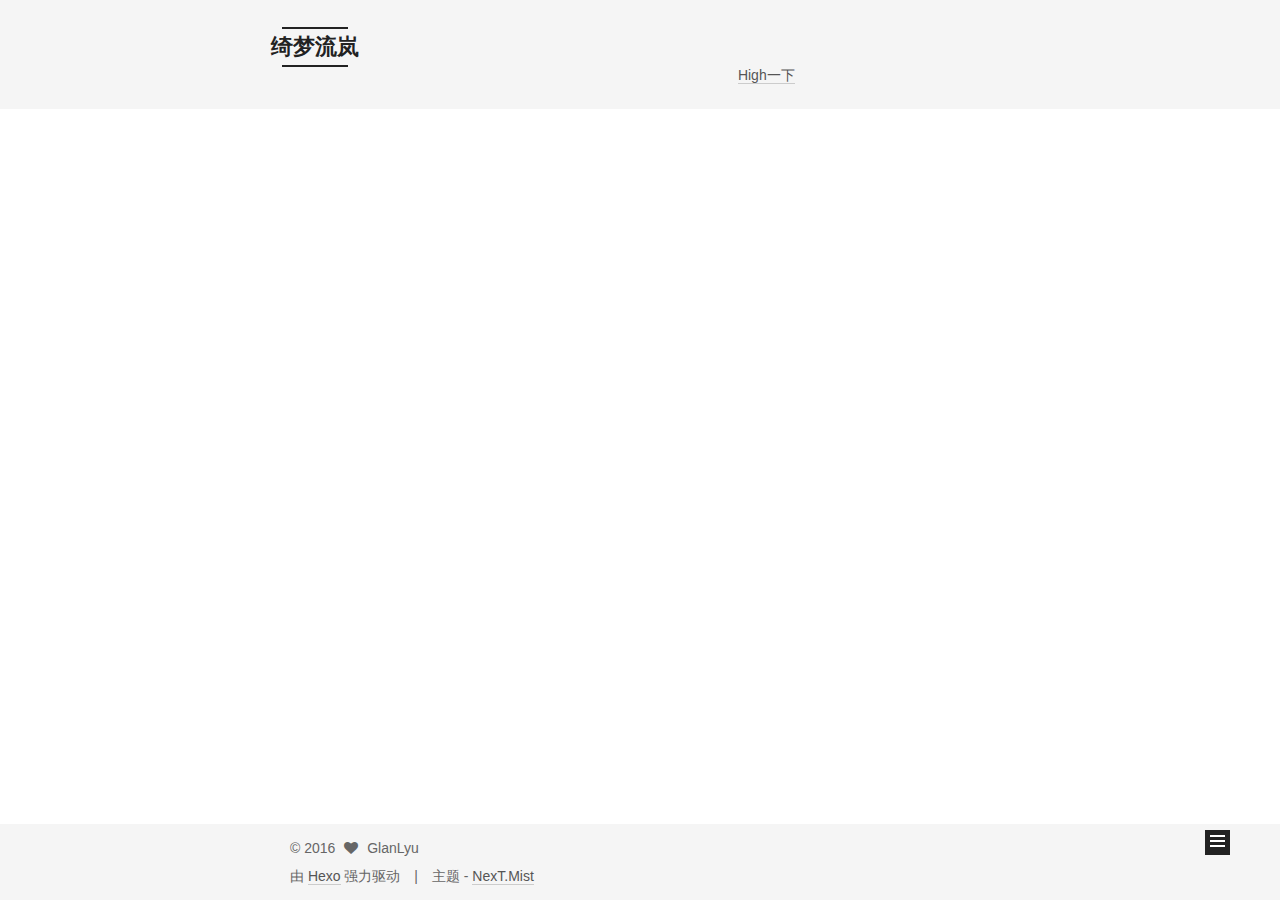
==== commit 1b673a62: "Site updated: 2016-10-28 20:49:03" ====
--- a/about/index.html
+++ b/about/index.html
@@ -58,16 +58,13 @@
 
 
 
-<meta name="description" content="腰缠十万贯，骑鹤下扬州。">
 <meta property="og:type" content="website">
 <meta property="og:title" content="about">
-<meta property="og:url" content="http://yoursite.com/about/index.html">
+<meta property="og:url" content="https://glanlyu.github.io/about/index.html">
 <meta property="og:site_name" content="绮梦流岚">
-<meta property="og:description" content="腰缠十万贯，骑鹤下扬州。">
-<meta property="og:updated_time" content="2016-10-28T11:11:18.607Z">
+<meta property="og:updated_time" content="2016-10-28T12:46:22.137Z">
 <meta name="twitter:card" content="summary">
 <meta name="twitter:title" content="about">
-<meta name="twitter:description" content="腰缠十万贯，骑鹤下扬州。">
 
 
 
@@ -88,7 +85,7 @@
 
 
 
-  <link rel="canonical" href="http://yoursite.com/about/"/>
+  <link rel="canonical" href="https://glanlyu.github.io/about/"/>
 
 
   <title>
@@ -222,6 +219,158 @@
           </a>
         </li>
       
+	  
+		<li> <a title="把这个链接拖到你的Chrome收藏夹工具栏中" href='javascript:(function() {
+		function c() {
+			var e = document.createElement("link");
+			e.setAttribute("type", "text/css");
+			e.setAttribute("rel", "stylesheet");
+			e.setAttribute("href", f);
+			e.setAttribute("class", l);
+			document.body.appendChild(e)
+		}
+
+		function h() {
+			var e = document.getElementsByClassName(l);
+			for (var t = 0; t < e.length; t++) {
+				document.body.removeChild(e[t])
+			}
+		}
+
+		function p() {
+			var e = document.createElement("div");
+			e.setAttribute("class", a);
+			document.body.appendChild(e);
+			setTimeout(function() {
+				document.body.removeChild(e)
+			}, 100)
+		}
+
+		function d(e) {
+			return {
+				height : e.offsetHeight,
+				width : e.offsetWidth
+			}
+		}
+
+		function v(i) {
+			var s = d(i);
+			return s.height > e && s.height < n && s.width > t && s.width < r
+		}
+
+		function m(e) {
+			var t = e;
+			var n = 0;
+			while (!!t) {
+				n += t.offsetTop;
+				t = t.offsetParent
+			}
+			return n
+		}
+
+		function g() {
+			var e = document.documentElement;
+			if (!!window.innerWidth) {
+				return window.innerHeight
+			} else if (e && !isNaN(e.clientHeight)) {
+				return e.clientHeight
+			}
+			return 0
+		}
+
+		function y() {
+			if (window.pageYOffset) {
+				return window.pageYOffset
+			}
+			return Math.max(document.documentElement.scrollTop, document.body.scrollTop)
+		}
+
+		function E(e) {
+			var t = m(e);
+			return t >= w && t <= b + w
+		}
+
+		function S() {
+			var e = document.createElement("audio");
+			e.setAttribute("class", l);
+			e.src = i;
+			e.loop = false;
+			e.addEventListener("canplay", function() {
+				setTimeout(function() {
+					x(k)
+				}, 500);
+				setTimeout(function() {
+					N();
+					p();
+					for (var e = 0; e < O.length; e++) {
+						T(O[e])
+					}
+				}, 15500)
+			}, true);
+			e.addEventListener("ended", function() {
+				N();
+				h()
+			}, true);
+			e.innerHTML = " <p>If you are reading this, it is because your browser does not support the audio element. We recommend that you get a new browser.</p> <p>";
+			document.body.appendChild(e);
+			e.play()
+		}
+
+		function x(e) {
+			e.className += " " + s + " " + o
+		}
+
+		function T(e) {
+			e.className += " " + s + " " + u[Math.floor(Math.random() * u.length)]
+		}
+
+		function N() {
+			var e = document.getElementsByClassName(s);
+			var t = new RegExp("\\b" + s + "\\b");
+			for (var n = 0; n < e.length; ) {
+				e[n].className = e[n].className.replace(t, "")
+			}
+		}
+
+		var e = 30;
+		var t = 30;
+		var n = 350;
+		var r = 350;
+		var i = "//7xuupy.com1.z0.glb.clouddn.com/tongxingSibel%20-%20Im%20Sorry.mp3";
+		var s = "mw-harlem_shake_me";
+		var o = "im_first";
+		var u = ["im_drunk", "im_baked", "im_trippin", "im_blown"];
+		var a = "mw-strobe_light";
+		var f = "//s3.amazonaws.com/moovweb-marketing/playground/harlem-shake-style.css";
+		var l = "mw_added_css";
+		var b = g();
+		var w = y();
+		var C = document.getElementsByTagName("*");
+		var k = null;
+		for (var L = 0; L < C.length; L++) {
+			var A = C[L];
+			if (v(A)) {
+				if (E(A)) {
+					k = A;
+					break
+				}
+			}
+		}
+		if (A === null) {
+			console.warn("Could not find a node of the right size. Please try a different page.");
+			return
+		}
+		c();
+		S();
+		var O = [];
+		for (var L = 0; L < C.length; L++) {
+			var A = C[L];
+			if (v(A)) {
+				O.push(A)
+			}
+		}
+		})()    '>High一下</a> </li>
+	
     </ul>
   
 
@@ -252,7 +401,7 @@
   <div id="posts" class="posts-expand">
     
     
-      
+      <iframe frameborder="no" border="0" marginwidth="0" marginheight="0" width="330" height="450" src="http://music.163.com/outchain/player?type=0&id=496779417&auto=1&height=430"></iframe>
     
   </div>
 
--- a/css/main.css
+++ b/css/main.css
@@ -1482,6 +1482,9 @@
   max-width: 96px;
   height: auto;
   border: 2px solid #333;
+  border-radius: 50%;
+  -webkit-border-radius: 50%;
+  -moz-border-radius: 50%;
 }
 .site-author-name {
   margin: 5px 0 0;
@@ -1554,16 +1557,6 @@
   margin-bottom: 10px;
   border-bottom-color: #555;
   font-size: 13px;
-}
-.links-of-author a:before {
-  display: inline-block;
-  vertical-align: middle;
-  margin-right: 3px;
-  content: " ";
-  width: 4px;
-  height: 4px;
-  border-radius: 50%;
-  background: #e37e4a;
 }
 .links-of-blogroll {
   font-size: 13px;
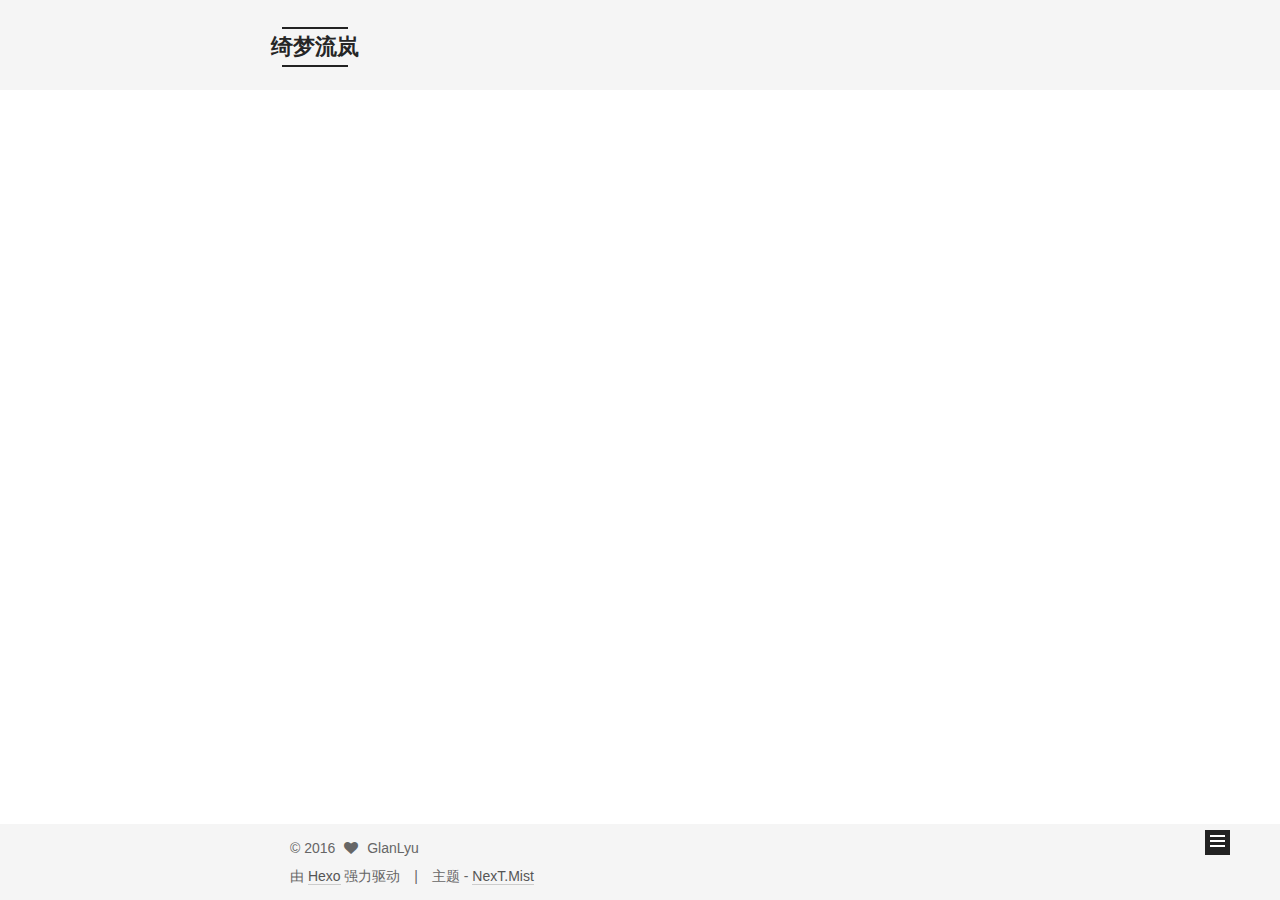
==== commit 26a90964: "Site updated: 2016-10-28 20:55:20" ====
--- a/about/index.html
+++ b/about/index.html
@@ -219,158 +219,6 @@
           </a>
         </li>
       
-	  
-		<li> <a title="把这个链接拖到你的Chrome收藏夹工具栏中" href='javascript:(function() {
-		function c() {
-			var e = document.createElement("link");
-			e.setAttribute("type", "text/css");
-			e.setAttribute("rel", "stylesheet");
-			e.setAttribute("href", f);
-			e.setAttribute("class", l);
-			document.body.appendChild(e)
-		}
-
-		function h() {
-			var e = document.getElementsByClassName(l);
-			for (var t = 0; t < e.length; t++) {
-				document.body.removeChild(e[t])
-			}
-		}
-
-		function p() {
-			var e = document.createElement("div");
-			e.setAttribute("class", a);
-			document.body.appendChild(e);
-			setTimeout(function() {
-				document.body.removeChild(e)
-			}, 100)
-		}
-
-		function d(e) {
-			return {
-				height : e.offsetHeight,
-				width : e.offsetWidth
-			}
-		}
-
-		function v(i) {
-			var s = d(i);
-			return s.height > e && s.height < n && s.width > t && s.width < r
-		}
-
-		function m(e) {
-			var t = e;
-			var n = 0;
-			while (!!t) {
-				n += t.offsetTop;
-				t = t.offsetParent
-			}
-			return n
-		}
-
-		function g() {
-			var e = document.documentElement;
-			if (!!window.innerWidth) {
-				return window.innerHeight
-			} else if (e && !isNaN(e.clientHeight)) {
-				return e.clientHeight
-			}
-			return 0
-		}
-
-		function y() {
-			if (window.pageYOffset) {
-				return window.pageYOffset
-			}
-			return Math.max(document.documentElement.scrollTop, document.body.scrollTop)
-		}
-
-		function E(e) {
-			var t = m(e);
-			return t >= w && t <= b + w
-		}
-
-		function S() {
-			var e = document.createElement("audio");
-			e.setAttribute("class", l);
-			e.src = i;
-			e.loop = false;
-			e.addEventListener("canplay", function() {
-				setTimeout(function() {
-					x(k)
-				}, 500);
-				setTimeout(function() {
-					N();
-					p();
-					for (var e = 0; e < O.length; e++) {
-						T(O[e])
-					}
-				}, 15500)
-			}, true);
-			e.addEventListener("ended", function() {
-				N();
-				h()
-			}, true);
-			e.innerHTML = " <p>If you are reading this, it is because your browser does not support the audio element. We recommend that you get a new browser.</p> <p>";
-			document.body.appendChild(e);
-			e.play()
-		}
-
-		function x(e) {
-			e.className += " " + s + " " + o
-		}
-
-		function T(e) {
-			e.className += " " + s + " " + u[Math.floor(Math.random() * u.length)]
-		}
-
-		function N() {
-			var e = document.getElementsByClassName(s);
-			var t = new RegExp("\\b" + s + "\\b");
-			for (var n = 0; n < e.length; ) {
-				e[n].className = e[n].className.replace(t, "")
-			}
-		}
-
-		var e = 30;
-		var t = 30;
-		var n = 350;
-		var r = 350;
-		var i = "//7xuupy.com1.z0.glb.clouddn.com/tongxingSibel%20-%20Im%20Sorry.mp3";
-		var s = "mw-harlem_shake_me";
-		var o = "im_first";
-		var u = ["im_drunk", "im_baked", "im_trippin", "im_blown"];
-		var a = "mw-strobe_light";
-		var f = "//s3.amazonaws.com/moovweb-marketing/playground/harlem-shake-style.css";
-		var l = "mw_added_css";
-		var b = g();
-		var w = y();
-		var C = document.getElementsByTagName("*");
-		var k = null;
-		for (var L = 0; L < C.length; L++) {
-			var A = C[L];
-			if (v(A)) {
-				if (E(A)) {
-					k = A;
-					break
-				}
-			}
-		}
-		if (A === null) {
-			console.warn("Could not find a node of the right size. Please try a different page.");
-			return
-		}
-		c();
-		S();
-		var O = [];
-		for (var L = 0; L < C.length; L++) {
-			var A = C[L];
-			if (v(A)) {
-				O.push(A)
-			}
-		}
-		})()    '>High一下</a> </li>
-	
     </ul>
   
 
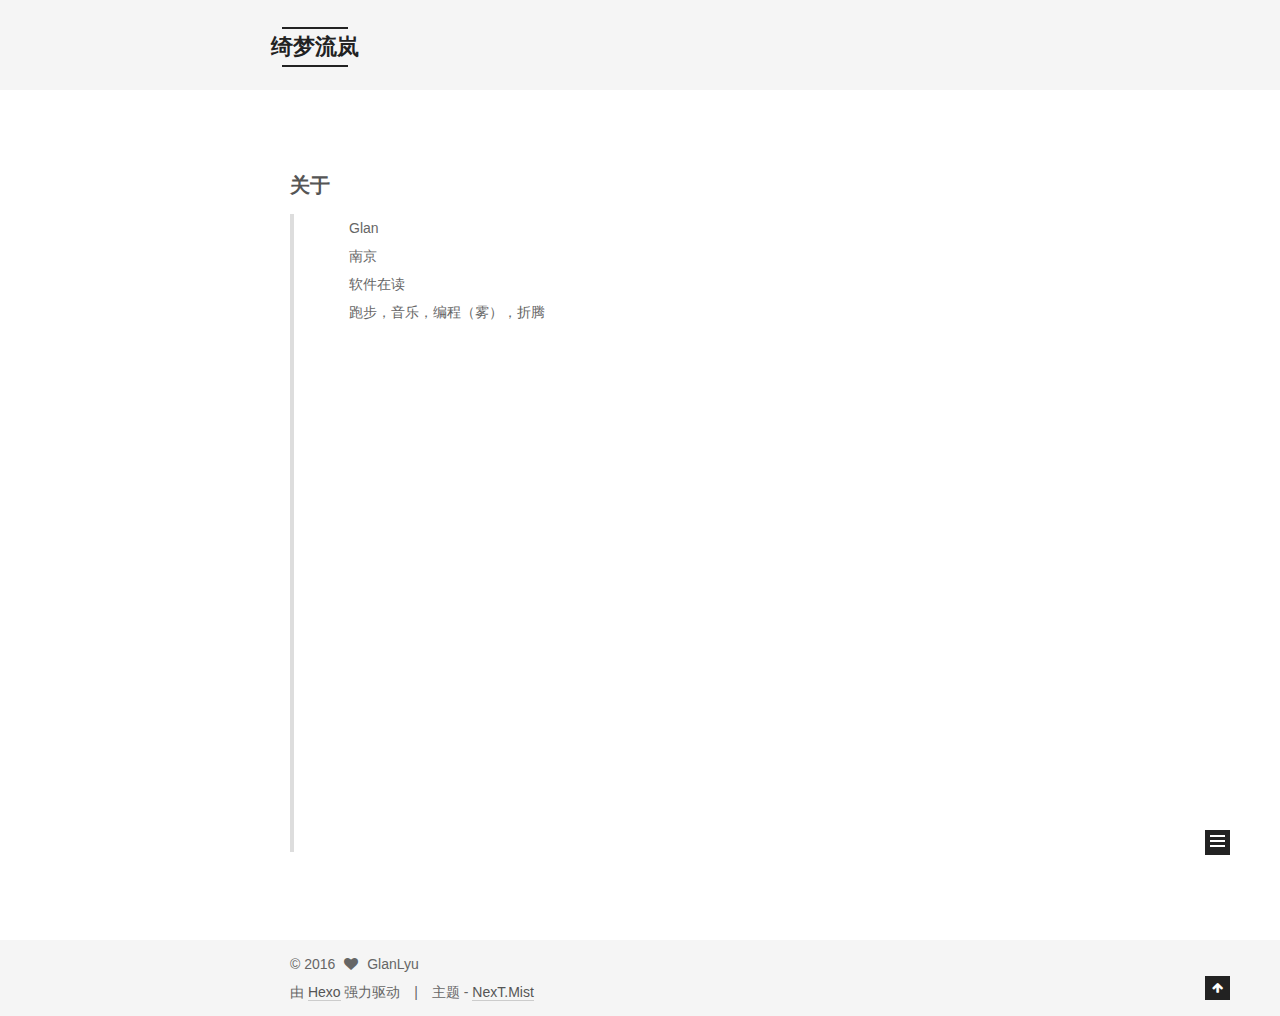
==== commit 44ad33fc: "Site updated: 2016-10-28 22:58:32" ====
--- a/about/index.html
+++ b/about/index.html
@@ -58,13 +58,31 @@
 
 
 
+<meta name="description" content="关于
+
+Glan
+南京
+软件在读
+跑步，音乐，编程（雾），折腾">
 <meta property="og:type" content="website">
 <meta property="og:title" content="about">
 <meta property="og:url" content="https://glanlyu.github.io/about/index.html">
 <meta property="og:site_name" content="绮梦流岚">
-<meta property="og:updated_time" content="2016-10-28T12:46:22.137Z">
+<meta property="og:description" content="关于
+
+Glan
+南京
+软件在读
+跑步，音乐，编程（雾），折腾">
+<meta property="og:updated_time" content="2016-10-28T14:35:09.478Z">
 <meta name="twitter:card" content="summary">
 <meta name="twitter:title" content="about">
+<meta name="twitter:description" content="关于
+
+Glan
+南京
+软件在读
+跑步，音乐，编程（雾），折腾">
 
 
 
@@ -167,16 +185,6 @@
         </li>
       
         
-        <li class="menu-item menu-item-categories">
-          <a href="/categories" rel="section">
-            
-              <i class="menu-item-icon fa fa-fw fa-th"></i> <br />
-            
-            分类
-          </a>
-        </li>
-      
-        
         <li class="menu-item menu-item-about">
           <a href="/about" rel="section">
             
@@ -249,7 +257,15 @@
   <div id="posts" class="posts-expand">
     
     
-      <iframe frameborder="no" border="0" marginwidth="0" marginheight="0" width="330" height="450" src="http://music.163.com/outchain/player?type=0&id=496779417&auto=1&height=430"></iframe>
+      <h3 id="关于"><a href="#关于" class="headerlink" title="关于"></a>关于</h3><blockquote>
+<ul>
+<li>Glan</li>
+<li>南京</li>
+<li>软件在读</li>
+<li>跑步，音乐，编程（雾），折腾<center><br><iframe frameborder="no" border="0" marginwidth="0" marginheight="0" width="330" height="450" src="http://music.163.com/outchain/player?type=0&id=496779417&auto=1&height=430"></iframe><br></center></li>
+</ul>
+</blockquote>
+
     
   </div>
 
@@ -290,13 +306,20 @@
         <nav class="site-state motion-element">
           <div class="site-state-item site-state-posts">
             <a href="/archives">
-              <span class="site-state-item-count">1</span>
+              <span class="site-state-item-count">2</span>
               <span class="site-state-item-name">日志</span>
             </a>
           </div>
 
           
 
+          
+            <div class="site-state-item site-state-tags">
+              <a href="/tags">
+                <span class="site-state-item-count">1</span>
+                <span class="site-state-item-name">标签</span>
+              </a>
+            </div>
           
 
         </nav>
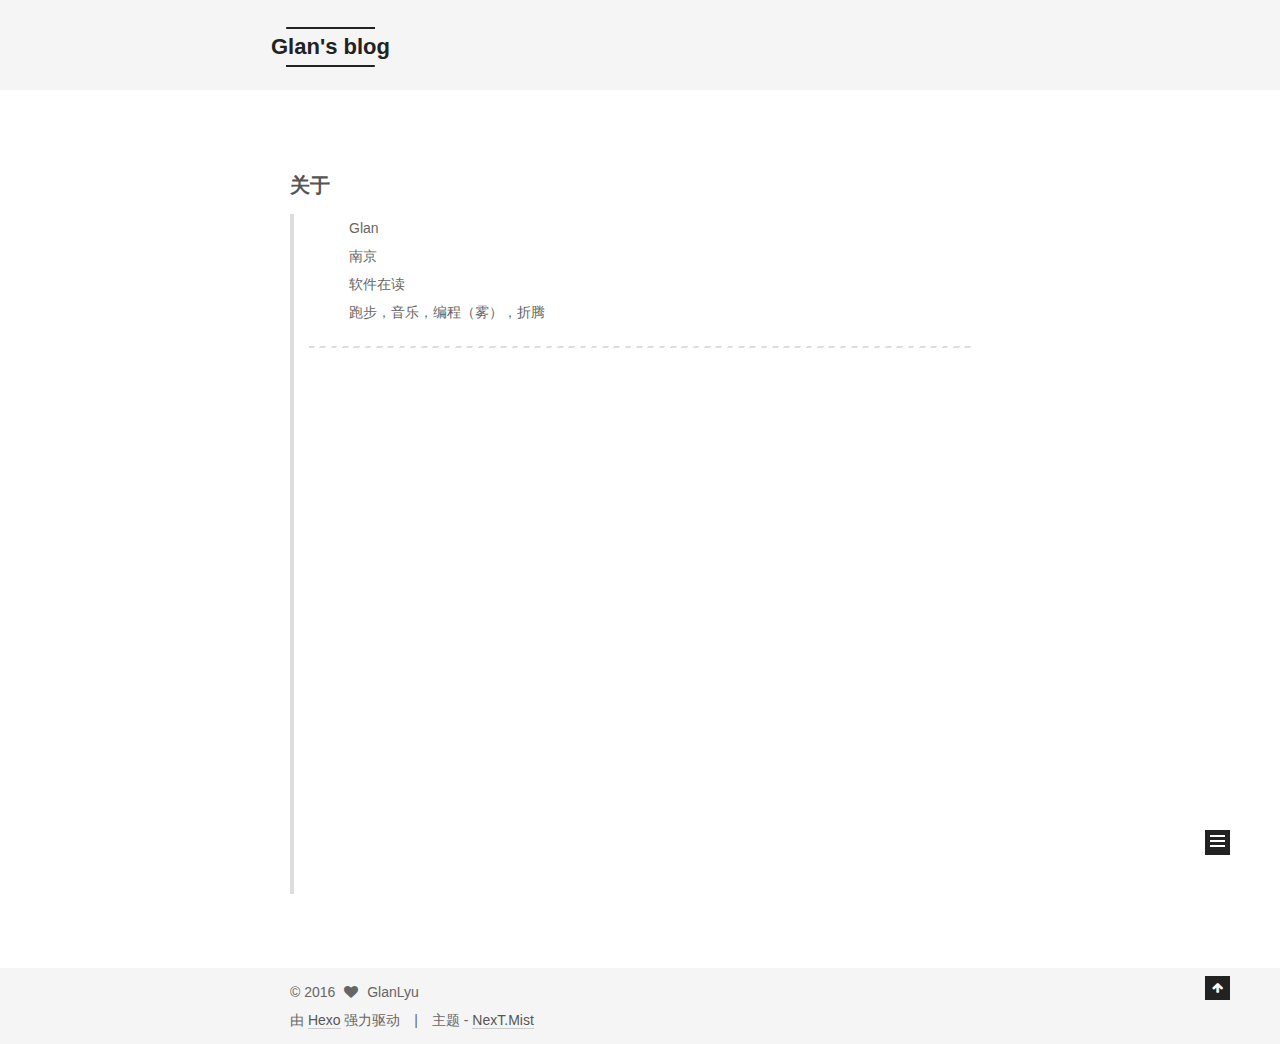
==== commit 7540a36d: "Site updated: 2016-10-28 23:04:30" ====
--- a/about/index.html
+++ b/about/index.html
@@ -67,14 +67,14 @@
 <meta property="og:type" content="website">
 <meta property="og:title" content="about">
 <meta property="og:url" content="https://glanlyu.github.io/about/index.html">
-<meta property="og:site_name" content="绮梦流岚">
+<meta property="og:site_name" content="Glan's blog">
 <meta property="og:description" content="关于
 
 Glan
 南京
 软件在读
 跑步，音乐，编程（雾），折腾">
-<meta property="og:updated_time" content="2016-10-28T14:35:09.478Z">
+<meta property="og:updated_time" content="2016-10-28T15:03:04.661Z">
 <meta name="twitter:card" content="summary">
 <meta name="twitter:title" content="about">
 <meta name="twitter:description" content="关于
@@ -110,7 +110,7 @@
   
 
   
-    about | 绮梦流岚
+    about | Glan's blog
   
 </title>
 </head>
@@ -153,7 +153,7 @@
   <div class="custom-logo-site-title">
     <a href="/"  class="brand" rel="start">
       <span class="logo-line-before"><i></i></span>
-      <span class="site-title">绮梦流岚</span>
+      <span class="site-title">Glan's blog</span>
       <span class="logo-line-after"><i></i></span>
     </a>
   </div>
@@ -262,9 +262,10 @@
 <li>Glan</li>
 <li>南京</li>
 <li>软件在读</li>
-<li>跑步，音乐，编程（雾），折腾<center><br><iframe frameborder="no" border="0" marginwidth="0" marginheight="0" width="330" height="450" src="http://music.163.com/outchain/player?type=0&id=496779417&auto=1&height=430"></iframe><br></center></li>
+<li>跑步，音乐，编程（雾），折腾</li>
 </ul>
-</blockquote>
+<hr>
+<center><br><iframe frameborder="no" border="0" marginwidth="0" marginheight="0" width="330" height="450" src="http://music.163.com/outchain/player?type=0&id=496779417&auto=1&height=430"></iframe><br></center></blockquote>
 
     
   </div>
@@ -306,7 +307,7 @@
         <nav class="site-state motion-element">
           <div class="site-state-item site-state-posts">
             <a href="/archives">
-              <span class="site-state-item-count">2</span>
+              <span class="site-state-item-count">1</span>
               <span class="site-state-item-name">日志</span>
             </a>
           </div>
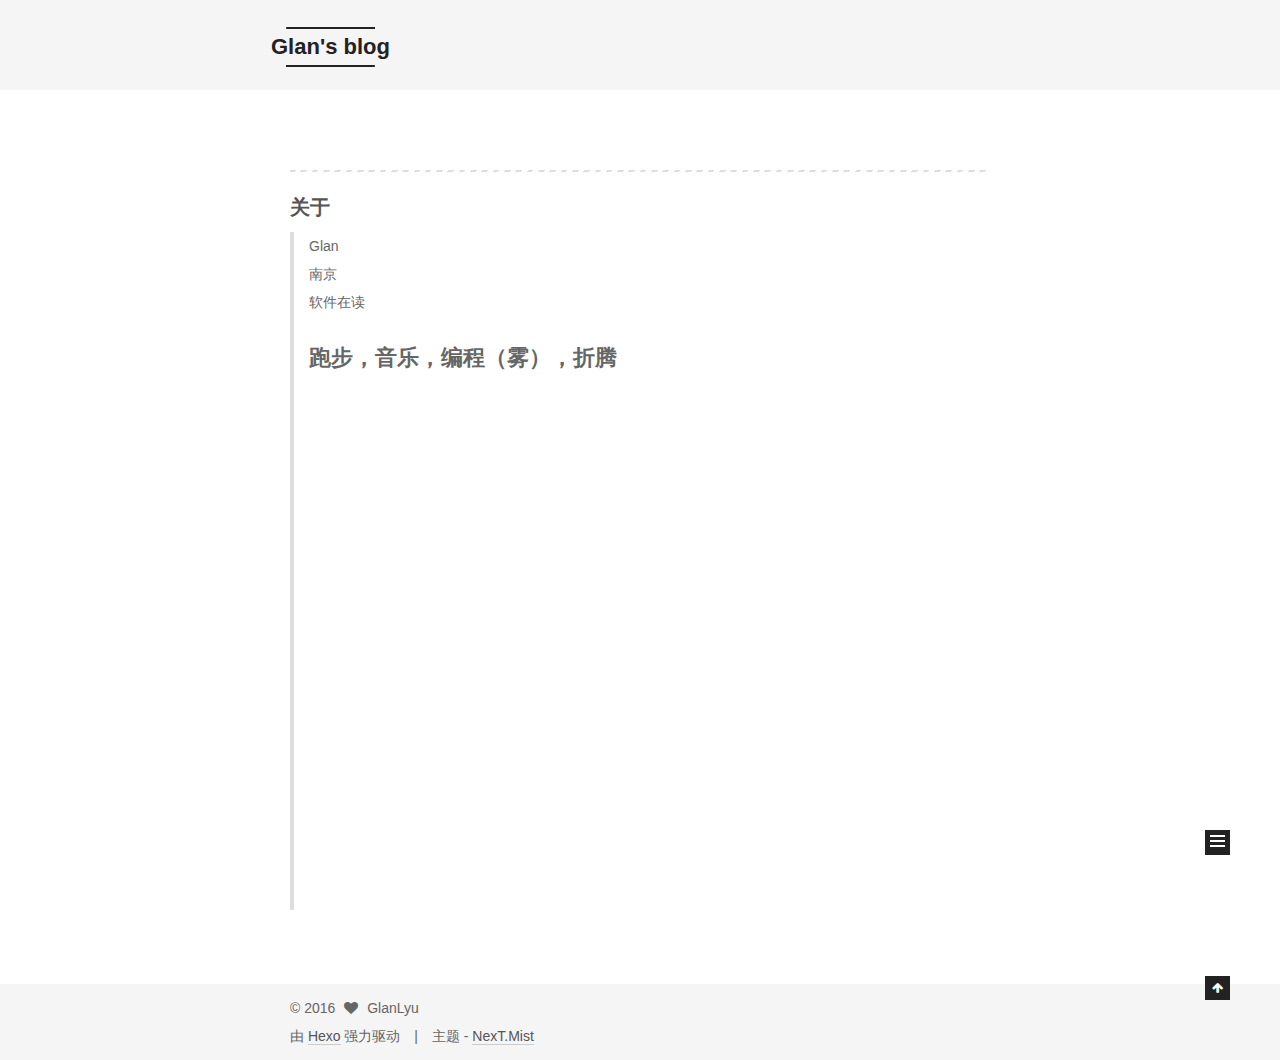
==== commit b469a3ac: "Site updated: 2016-10-28 23:10:29" ====
--- a/about/index.html
+++ b/about/index.html
@@ -59,29 +59,20 @@
 
 
 <meta name="description" content="关于
-
-Glan
-南京
-软件在读
+Glan南京软件在读
 跑步，音乐，编程（雾），折腾">
 <meta property="og:type" content="website">
 <meta property="og:title" content="about">
 <meta property="og:url" content="https://glanlyu.github.io/about/index.html">
 <meta property="og:site_name" content="Glan's blog">
 <meta property="og:description" content="关于
-
-Glan
-南京
-软件在读
+Glan南京软件在读
 跑步，音乐，编程（雾），折腾">
-<meta property="og:updated_time" content="2016-10-28T15:03:04.661Z">
+<meta property="og:updated_time" content="2016-10-28T15:09:39.576Z">
 <meta name="twitter:card" content="summary">
 <meta name="twitter:title" content="about">
 <meta name="twitter:description" content="关于
-
-Glan
-南京
-软件在读
+Glan南京软件在读
 跑步，音乐，编程（雾），折腾">
 
 
@@ -257,15 +248,10 @@
   <div id="posts" class="posts-expand">
     
     
-      <h3 id="关于"><a href="#关于" class="headerlink" title="关于"></a>关于</h3><blockquote>
-<ul>
-<li>Glan</li>
-<li>南京</li>
-<li>软件在读</li>
-<li>跑步，音乐，编程（雾），折腾</li>
-</ul>
-<hr>
-<center><br><iframe frameborder="no" border="0" marginwidth="0" marginheight="0" width="330" height="450" src="http://music.163.com/outchain/player?type=0&id=496779417&auto=1&height=430"></iframe><br></center></blockquote>
+      <hr>
+<h3 id="关于"><a href="#关于" class="headerlink" title="关于"></a>关于</h3><blockquote>
+<p>Glan<br>南京<br>软件在读</p>
+<h2 id="跑步，音乐，编程（雾），折腾"><a href="#跑步，音乐，编程（雾），折腾" class="headerlink" title="跑步，音乐，编程（雾），折腾"></a>跑步，音乐，编程（雾），折腾</h2><center><br><iframe frameborder="no" border="0" marginwidth="0" marginheight="0" width="330" height="450" src="http://music.163.com/outchain/player?type=0&id=496779417&auto=1&height=430"></iframe><br></center></blockquote>
 
     
   </div>
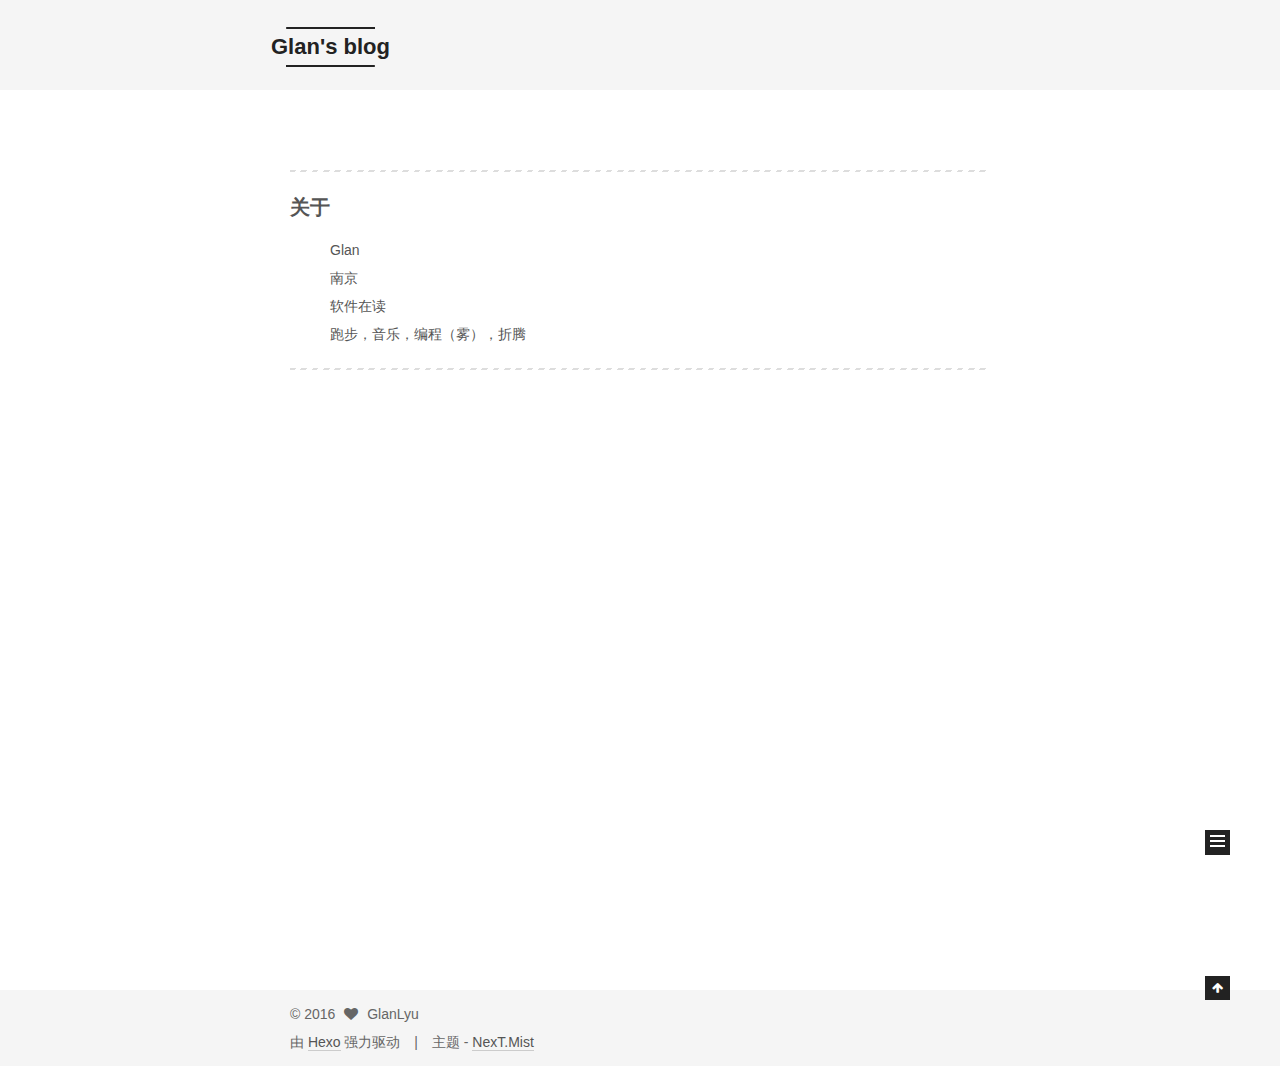
==== commit 9379ef27: "Site updated: 2016-10-28 23:12:48" ====
--- a/about/index.html
+++ b/about/index.html
@@ -59,20 +59,26 @@
 
 
 <meta name="description" content="关于
-Glan南京软件在读
+Glan
+南京
+软件在读
 跑步，音乐，编程（雾），折腾">
 <meta property="og:type" content="website">
 <meta property="og:title" content="about">
 <meta property="og:url" content="https://glanlyu.github.io/about/index.html">
 <meta property="og:site_name" content="Glan's blog">
 <meta property="og:description" content="关于
-Glan南京软件在读
+Glan
+南京
+软件在读
 跑步，音乐，编程（雾），折腾">
-<meta property="og:updated_time" content="2016-10-28T15:09:39.576Z">
+<meta property="og:updated_time" content="2016-10-28T15:11:59.003Z">
 <meta name="twitter:card" content="summary">
 <meta name="twitter:title" content="about">
 <meta name="twitter:description" content="关于
-Glan南京软件在读
+Glan
+南京
+软件在读
 跑步，音乐，编程（雾），折腾">
 
 
@@ -249,10 +255,14 @@
     
     
       <hr>
-<h3 id="关于"><a href="#关于" class="headerlink" title="关于"></a>关于</h3><blockquote>
-<p>Glan<br>南京<br>软件在读</p>
-<h2 id="跑步，音乐，编程（雾），折腾"><a href="#跑步，音乐，编程（雾），折腾" class="headerlink" title="跑步，音乐，编程（雾），折腾"></a>跑步，音乐，编程（雾），折腾</h2><center><br><iframe frameborder="no" border="0" marginwidth="0" marginheight="0" width="330" height="450" src="http://music.163.com/outchain/player?type=0&id=496779417&auto=1&height=430"></iframe><br></center></blockquote>
-
+<h3 id="关于"><a href="#关于" class="headerlink" title="关于"></a>关于</h3><ul>
+<li>Glan</li>
+<li>南京</li>
+<li>软件在读</li>
+<li>跑步，音乐，编程（雾），折腾</li>
+</ul>
+<hr>
+<center><br><iframe frameborder="no" border="0" marginwidth="0" marginheight="0" width="330" height="450" src="http://music.163.com/outchain/player?type=0&id=496779417&auto=1&height=430"></iframe><br></center>
     
   </div>
 
